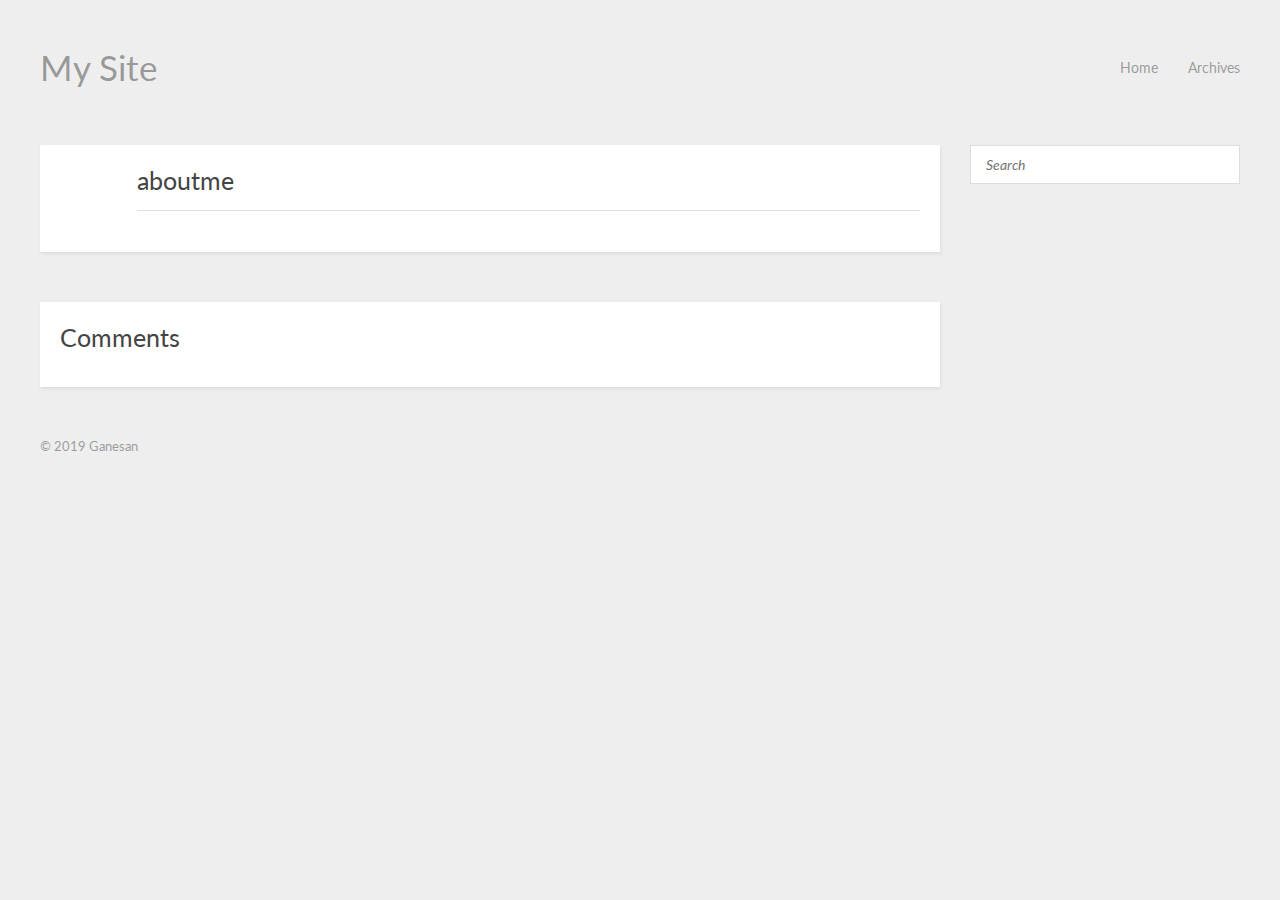
==== aboutme/index.html @ db5f9345 "Site updated: 2019-01-26 11:49:50" ====
<!DOCTYPE HTML>
<html>
<head><meta name="generator" content="Hexo 3.8.0">
  <meta charset="utf-8">
  
  <title>aboutme | My Site</title>
  <meta name="author" content="Ganesan">
  
  
  <meta name="viewport" content="width=device-width, initial-scale=1, maximum-scale=1">

  <meta property="og:title" content="aboutme">
  <meta property="og:site_name" content="My Site">

  
    <meta property="og:image" content="">
  

  <link href="/favicon.png" rel="icon">
  <link rel="alternate" href="/atom.xml" title="My Site" type="application/atom+xml">
  <link rel="stylesheet" href="/css/style.css" media="screen" type="text/css">
  <!--[if lt IE 9]><script src="//html5shiv.googlecode.com/svn/trunk/html5.js"></script><![endif]-->
  

</head>
</html>

<body>
  <header id="header" class="inner"><div class="alignleft">
  <h1><a href="/">My Site</a></h1>
  <h2><a href="/"></a></h2>
</div>
<nav id="main-nav" class="alignright">
  <ul>
    
      <li><a href="/">Home</a></li>
    
      <li><a href="/archives">Archives</a></li>
    
  </ul>
  <div class="clearfix"></div>
</nav>
<div class="clearfix"></div>
</header>
  <div id="content" class="inner">
    <div id="main-col" class="alignleft"><div id="wrapper"><article class="page">
  
  <div class="post-content">
    <header>
      
      
  
    <h1 class="title">aboutme</h1>
  

    </header>
    <div class="entry">
      
        
      
    </div>
    <footer>
      
        
        
        
  <div class="addthis addthis_toolbox addthis_default_style">
    
      <a class="addthis_button_facebook_like" fb:like:layout="button_count"></a>
    
    
      <a class="addthis_button_tweet"></a>
    
    
      <a class="addthis_button_google_plusone" g:plusone:size="medium"></a>
    
    
      <a class="addthis_button_pinterest_pinit" pi:pinit:layout="horizontal"></a>
    
    <a class="addthis_counter addthis_pill_style"></a>
  </div>
  <script type="text/javascript" src="//s7.addthis.com/js/300/addthis_widget.js"></script>

      
      <div class="clearfix"></div>
    </footer>
  </div>
</article>


<section id="comment">
  <h1 class="title">Comments</h1>

  
      <div id="fb-root"></div>
<script>
  (function(d, s, id) {
    var js, fjs = d.getElementsByTagName(s)[0];
    if (d.getElementById(id)) return;
    js = d.createElement(s); js.id = id;
    js.src = "//connect.facebook.net/en_US/all.js#xfbml=1&appId=123456789012345";
    fjs.parentNode.insertBefore(js, fjs);
  }(document, 'script', 'facebook-jssdk'));
</script>

<div class="fb-comments" data-href="http://ganesh.io/aboutme/index.html" data-num-posts="5" data-width="840" data-colorscheme="light"></div>
      
  
</section>

</div></div>
    <aside id="sidebar" class="alignright">
  <div class="search">
  <form action="//google.com/search" method="get" accept-charset="utf-8">
    <input type="search" name="q" results="0" placeholder="Search">
    <input type="hidden" name="q" value="site:ganesh.io">
  </form>
</div>

  

  
</aside>
    <div class="clearfix"></div>
  </div>
  <footer id="footer" class="inner"><div class="alignleft">
  
  &copy; 2019 Ganesan
  
</div>
<div class="clearfix"></div></footer>
  <script src="//ajax.googleapis.com/ajax/libs/jquery/2.0.3/jquery.min.js"></script>
<script src="/js/jquery.imagesloaded.min.js"></script>
<script src="/js/gallery.js"></script>




<link rel="stylesheet" href="/fancybox/jquery.fancybox.css" media="screen" type="text/css">
<script src="/fancybox/jquery.fancybox.pack.js"></script>
<script type="text/javascript">
(function($){
  $('.fancybox').fancybox();
})(jQuery);
</script>

</body>
</html>
---- css/style.css ----
@import url("//fonts.googleapis.com/css?family=Lato:400,400italic");
@font-face {
  font-family: 'FontAwesome';
  font-style: normal;
  font-weight: normal;
  src: url("font/fontawesome-webfont.eot?#iefix") format('embedded-opentype'), url("font/fontawesome-webfont.woff") format('woff'), url("font/fontawesome-webfont.ttf") format('truetype'), url("font/fontawesome-webfont.svg#FontAwesomeRegular") format('svg');
}
* {
  margin: 0;
  padding: 0;
}
body {
  background: #eee;
  color: #444;
  font-family: "Helvetica Neue", "Helvetica", Arial, sans-serif;
  font-size: 14px;
  text-shadow: 0 0 1px transparent;
}
@media screen and (max-width: 1260px) {
  body {
    margin: 0 30px;
  }
}
@media screen and (max-width: 600px) {
  body {
    font-size: 13px;
  }
}
h1,
h2,
h3,
h4,
h5,
h6 {
  font-family: "Lato", Helvetica Neue, Helvetica, Arial, sans-serif;
}
h1 {
  font-size: 1.8em;
}
h2 {
  font-size: 1.5em;
}
h3 {
  font-size: 1.3em;
}
a {
  text-decoration: none;
  color: #258fb8;
}
a:hover {
  text-decoration: underline;
}
.alignleft {
  float: left;
}
.alignright {
  float: right;
}
.clearfix {
  zoom: 1;
}
.clearfix:before,
.clearfix:after {
  content: "";
  display: table;
}
.clearfix:after {
  clear: both;
}
.inner {
  width: 1200px;
  margin: 0 auto;
}
@media screen and (max-width: 1260px) {
  .inner {
    width: 100%;
  }
}
#main-col {
  width: 900px;
}
@media screen and (max-width: 1260px) {
  #main-col {
    width: 100%;
    margin-right: -300px;
  }
}
@media screen and (max-width: 900px) {
  #main-col {
    margin-right: 0;
    float: none;
  }
}
@media screen and (max-width: 1260px) {
  #wrapper {
    margin-right: 300px;
  }
}
@media screen and (max-width: 900px) {
  #wrapper {
    margin-right: 0;
  }
}
#header {
  text-shadow: 0 0 1px #fff;
  margin: 50px auto;
}
#header a {
  color: #999;
}
#header a:hover {
  color: #258fb8;
  text-decoration: none;
}
#header h1 {
  font-weight: normal;
  font-size: 2.5em;
  line-height: 1;
}
#header h2 {
  font-weight: normal;
  font-size: 0.9em;
  line-height: 1;
  margin-top: 10px;
}
#header #main-nav {
  font-family: "Lato", Helvetica Neue, Helvetica, Arial, sans-serif;
  line-height: 2.5em;
}
#header #main-nav ul {
  list-style: none;
}
#header #main-nav ul li {
  float: left;
  margin-left: 30px;
}
article {
  -webkit-box-shadow: 1px 2px 3px #ddd;
  box-shadow: 1px 2px 3px #ddd;
  background: #fff;
}
article.page {
  padding-left: 20px;
}
article.page .icon {
  display: none;
}
article.post .icon:before {
  content: '\f016';
}
article.photo .icon:before {
  content: '\f030';
}
article.link .icon:before {
  content: '\f0c1';
}
article.link .title a:after {
  content: '\f08e';
  color: #999;
  font: 12px FontAwesome;
  padding-left: 10px;
  vertical-align: super;
}
article .post-content {
  padding: 20px 20px 15px 77px;
  margin-bottom: 50px;
  position: relative;
}
@media screen and (max-width: 600px) {
  article .post-content {
    padding-left: 20px;
  }
}
article .gallery {
  overflow: hidden;
  position: relative;
}
article .gallery:hover .control {
  opacity: 1;
  -ms-filter: none;
  filter: none;
}
article .gallery img {
  min-width: 100%;
  max-width: 100%;
  height: auto;
  position: absolute;
  top: 0;
  left: 0;
  opacity: 0;
  -ms-filter: "progid:DXImageTransform.Microsoft.Alpha(Opacity=0)";
  filter: alpha(opacity=0);
}
article .gallery .control {
  opacity: 0;
  -ms-filter: "progid:DXImageTransform.Microsoft.Alpha(Opacity=0)";
  filter: alpha(opacity=0);
  -webkit-transition: 0.3s;
  -moz-transition: 0.3s;
  -o-transition: 0.3s;
  -ms-transition: 0.3s;
  transition: 0.3s;
}
article .gallery .prev,
article .gallery .next {
  position: absolute;
  top: 0;
  width: 50%;
  height: 100%;
  cursor: pointer;
}
article .gallery .prev:before,
article .gallery .next:before {
  position: absolute;
  font: 24px/1 FontAwesome;
  text-align: center;
  width: 24px;
  text-shadow: 0 0 15px rgba(0,0,0,0.5);
  color: #fff;
  margin-top: -12px;
  top: 50%;
}
article .gallery .prev {
  left: 0;
}
article .gallery .prev:before {
  content: '\f053';
  left: 10px;
}
article .gallery .next {
  right: 0;
}
article .gallery .next:before {
  content: '\f054';
  right: 10px;
}
article header .icon {
  width: 32px;
  height: 32px;
  margin-right: 25px;
  position: absolute;
  top: 20px;
  left: 20px;
  color: #258fb8;
}
@media screen and (max-width: 600px) {
  article header .icon {
    display: none;
  }
}
article header .icon:before {
  position: absolute;
  font: 32px FontAwesome;
  top: 0;
  left: 0;
  width: 32px;
  text-align: center;
}
article header time {
  color: #999;
  font: 0.9em "Lato", Helvetica Neue, Helvetica, Arial, sans-serif;
  margin-bottom: 5px;
  display: block;
  line-height: 1;
}
article header .title {
  font-weight: normal;
}
article header .title a {
  color: #444;
}
article header .title a:hover {
  color: #258fb8;
  text-decoration: none;
}
article .entry {
  text-align: justify;
  line-height: 1.6;
}
article .entry p,
article .entry blockquote,
article .entry ul,
article .entry ol,
article .entry dl,
article .entry table,
article .entry iframe,
article .entry h3,
article .entry h4,
article .entry h5,
article .entry h6,
article .entry .video-container {
  margin-top: 15px;
}
article .entry table {
  border-collapse: collapse;
  border-spacing: 0;
  empty-cells: show;
  border: 1px solid #e2e2e2;
  width: 100%;
}
article .entry table th {
  white-space: nowrap;
  color: #444;
  font-weight: 600;
  background: #eee;
}
article .entry table td,
article .entry table th {
  border: 1px solid #e2e2e2;
  padding: 8px 16px;
  text-align: left;
}
article .entry blockquote {
  border-top: 1px solid #ddd;
  border-bottom: 1px solid #ddd;
  font-style: italic;
  font-family: "Georgia", serif;
  font-size: 1.2em;
  padding: 0 30px 15px;
  text-align: center;
}
article .entry blockquote footer {
  border-top: none;
  font-size: 0.8em;
  line-height: 1;
  margin: 20px 0 0;
  padding-top: 0;
}
article .entry blockquote footer cite:before {
  content: '—';
  color: #ccc;
  padding: 0 0.5em;
}
article .entry code,
article .entry pre {
  font-family: Monaco, Menlo, Consolas, Courier New, monospace;
}
article .entry code {
  background: #eee;
  color: #666;
  padding: 0 5px;
  margin: 0 2px;
  font-size: 0.9em;
  border: 1px solid #ddd;
  border-radius: 3px;
}
article .entry pre {
  background: #eee;
  border: 1px solid #ddd;
  margin-top: 15px;
  overflow: auto;
  padding: 7px 15px;
  border-radius: 2px;
}
article .entry pre code {
  background: none;
  padding: 0;
  margin: 0;
  border: none;
  border-radius: 0;
}
article .entry ul,
article .entry ol,
article .entry dl {
  margin-left: 20px;
}
article .entry ul ul,
article .entry ol ul,
article .entry dl ul,
article .entry ul ol,
article .entry ol ol,
article .entry dl ol,
article .entry ul dl,
article .entry ol dl,
article .entry dl dl {
  margin-top: 0;
}
article .entry h1,
article .entry h2 {
  font-weight: normal;
  border-bottom: 1px solid #ddd;
  padding-bottom: 10px;
  margin-top: 20px;
}
article .entry h3,
article .entry h4,
article .entry h5,
article .entry h6 {
  font-weight: normal;
}
article .entry img,
article .entry video {
  max-width: 100%;
  height: auto;
  border: none;
}
article .entry iframe {
  border: none;
}
article .entry .caption {
  display: block;
  margin-top: 5px;
  color: #999;
  position: relative;
  font-size: 0.9em;
  padding-left: 25px;
}
article .entry .caption:before {
  content: '\f040';
  position: absolute;
  font: 1.3em FontAwesome;
  position: absolute;
  left: 0;
  top: 3px;
}
article .entry .video-container {
  position: relative;
  padding-bottom: 56.25%;
  padding-top: 30px;
  height: 0;
  overflow: hidden;
}
article .entry .video-container iframe,
article .entry .video-container object,
article .entry .video-container embed {
  position: absolute;
  top: 0;
  left: 0;
  width: 100%;
  height: 100%;
  margin-top: 0;
}
article .entry .pullquote {
  float: right;
  border: none;
  padding: 0;
  margin: 1em 0 0.5em 1.5em;
  text-align: left;
  width: 45%;
  font-size: 1.5em;
}
article footer {
  margin-top: 15px;
  padding-top: 10px;
  border-top: 1px solid #ddd;
  color: #999;
  font-size: 0.9em;
  line-height: 16px;
  position: relative;
  min-height: 16px;
}
article footer a {
  color: #999;
}
article footer a:hover {
  color: #258fb8;
  text-decoration: none;
}
article footer a:before {
  font: 1.1em FontAwesome;
  padding-right: 10px;
  vertical-align: middle;
}
article footer a.more-link:before {
  content: '\f054';
}
article footer a.comment-link:before {
  content: '\f075';
}
article footer .categories,
article footer .tags {
  position: relative;
  padding-left: 25px;
  margin: 5px 0;
}
article footer .categories:before,
article footer .tags:before {
  position: absolute;
  font: 1.1em FontAwesome;
}
article footer .categories:before {
  content: '\f07b';
  top: 2px;
  left: 1px;
}
article footer .tags:before {
  content: '\f02b';
  top: 3px;
  left: 2px;
}
article footer .addthis {
  margin-top: 15px;
}
article footer .addthis iframe {
  margin-top: 0;
}
#comment {
  padding: 20px;
  background: #fff;
  -webkit-box-shadow: 1px 2px 3px #ddd;
  box-shadow: 1px 2px 3px #ddd;
  margin-bottom: 50px;
}
#comment .title {
  font-weight: normal;
  margin-bottom: 15px;
}
#pagination a {
  display: block;
  padding: 5px 10px;
  background: #ddd;
  color: #999;
  font-family: "Lato", Helvetica Neue, Helvetica, Arial, sans-serif;
  text-shadow: 0 0 1px #fff;
  margin-bottom: 50px;
}
#pagination a:hover {
  background: #258fb8;
  color: #fff;
  text-decoration: none;
  text-shadow: none;
}
#pagination .prev:before {
  content: '\f053';
  padding-right: 10px;
  font-family: FontAwesome;
}
#pagination .next:after {
  content: '\f054';
  padding-left: 10px;
  font-family: FontAwesome;
}
.archive-title {
  color: #999;
  font-weight: normal;
  margin-bottom: 30px;
  text-shadow: 0 0 1px #fff;
}
.archive-title:before {
  font-family: FontAwesome;
  content: '\f073';
  padding-right: 15px;
}
.archive-title.tag:before {
  content: '\f02b';
}
.archive-title.category:before {
  content: '\f07b';
}
.archive {
  -webkit-box-shadow: 1px 2px 3px #ddd;
  box-shadow: 1px 2px 3px #ddd;
  border-bottom: 1px solid #ddd;
  margin-bottom: 50px;
}
.archive article {
  -webkit-box-shadow: none;
  box-shadow: none;
}
.archive article .post-content {
  margin-bottom: 0;
}
#sidebar {
  width: 270px;
  line-height: 1.8em;
}
@media screen and (max-width: 900px) {
  #sidebar {
    float: none;
    width: 100%;
  }
}
#sidebar .widget {
  background: #fff;
  -webkit-box-shadow: 1px 2px 3px #ddd;
  box-shadow: 1px 2px 3px #ddd;
  margin-bottom: 30px;
  word-wrap: break-word;
}
#sidebar .widget .title {
  padding: 15px 20px;
  font-size: 1em;
  border-bottom: 1px solid #ddd;
  font-weight: normal;
}
#sidebar .widget .entry {
  font-size: 0.9em;
  padding: 15px 20px;
}
#sidebar .widget ul,
#sidebar .widget ol,
#sidebar .widget dl {
  list-style: none;
}
#sidebar .widget ul ul,
#sidebar .widget ol ul,
#sidebar .widget dl ul,
#sidebar .widget ul ol,
#sidebar .widget ol ol,
#sidebar .widget dl ol,
#sidebar .widget ul dl,
#sidebar .widget ol dl,
#sidebar .widget dl dl {
  list-style: disc;
  margin-left: 20px;
}
#sidebar .search {
  margin-bottom: 30px;
}
#sidebar .search input {
  background: #fff;
  font-family: "Lato", Helvetica Neue, Helvetica, Arial, sans-serif;
  font-style: italic;
  font-size: 1em;
  padding: 10px 15px;
  border: 1px solid #ddd;
  width: 100%;
  -webkit-box-sizing: border-box;
  -moz-box-sizing: border-box;
  box-sizing: border-box;
  color: #999;
}
#sidebar .search input:focus {
  color: #444;
}
#sidebar .tag small {
  margin-left: 15px;
  color: #999;
}
#sidebar .tag small:before {
  content: '(';
}
#sidebar .tag small:after {
  content: ')';
}
#sidebar .twitter li {
  border-bottom: 1px solid #ddd;
  padding: 15px 20px;
  font-size: 0.9em;
}
#sidebar .twitter li:last-of-type {
  border-bottom: none;
}
#sidebar .twitter small {
  display: block;
  margin-top: 10px;
  color: #999;
  line-height: 1;
}
#sidebar .tagcloud .entry {
  padding-right: 5px;
}
#sidebar .tagcloud a {
  margin-right: 10px;
  display: inline-block;
}
#footer {
  color: #999;
  margin-bottom: 50px;
  font: 0.9em/1.6 "Lato", Helvetica Neue, Helvetica, Arial, sans-serif;
  text-shadow: 0 0 1px #fff;
}
.entry .gist {
  background: #eee;
  border: 1px solid #ddd;
  margin-top: 15px;
  padding: 7px 15px;
  border-radius: 2px;
  text-shadow: 0 0 1px #fff;
  line-height: 1.6;
  overflow: auto;
  color: #666;
}
.entry .gist .gist-file {
  border: none;
  font-family: inherit;
  margin: 0;
  font-size: 0.9em;
}
.entry .gist .gist-file .gist-data {
  background: none;
  border-bottom: none;
}
.entry .gist .gist-file .gist-data pre {
  padding: 0 !important;
  font-family: Monaco, Menlo, Consolas, Courier New, monospace;
}
.entry .gist .gist-file .gist-meta {
  background: none;
  color: #999;
  margin-top: 5px;
  padding: 0;
  text-shadow: 0 0 1px #fff;
  font-size: 100%;
}
.entry .gist .gist-file .gist-meta a {
  color: #258fb8;
}
.entry .gist .gist-file .gist-meta a:visited {
  color: #258fb8;
}
figure.highlight {
  background: #eee;
  border: 1px solid #ddd;
  margin-top: 15px;
  padding: 7px 15px;
  border-radius: 2px;
  text-shadow: 0 0 1px #fff;
  line-height: 1.6;
  overflow: auto;
  position: relative;
  font-size: 0.9em;
}
figure.highlight figcaption {
  color: #999;
  margin-bottom: 5px;
  text-shadow: 0 0 1px #fff;
}
figure.highlight figcaption a {
  position: absolute;
  right: 15px;
}
figure.highlight pre {
  border: none;
  padding: 0;
  margin: 0;
}
figure.highlight table {
  margin-top: 0;
  border-spacing: 0;
}
figure.highlight .gutter {
  color: #999;
  padding-right: 15px;
  border-right: 1px solid #ddd;
  text-align: right;
}
figure.highlight .code {
  padding-left: 15px;
  border-left: 1px solid #fff;
  color: #666;
}
figure.highlight .line {
  height: 20px;
}
figure.highlight .line.marked {
  background: #d6d6d6;
}
pre .comment,
pre .template_comment,
pre .diff .header,
pre .doctype,
pre .pi,
pre .lisp .string,
pre .javadoc {
  color: #93a1a1;
  font-style: italic;
}
pre .keyword,
pre .winutils,
pre .method,
pre .addition,
pre .css .tag,
pre .request,
pre .status,
pre .nginx .title {
  color: #859900;
}
pre .number,
pre .command,
pre .string,
pre .tag .value,
pre .phpdoc,
pre .tex .formula,
pre .regexp,
pre .hexcolor {
  color: #2aa198;
}
pre .title,
pre .localvars,
pre .chunk,
pre .decorator,
pre .built_in,
pre .identifier,
pre .vhdl,
pre .literal,
pre .id {
  color: #268bd2;
}
pre .attribute,
pre .variable,
pre .lisp .body,
pre .smalltalk .number,
pre .constant,
pre .class .title,
pre .parent,
pre .haskell .type {
  color: #b58900;
}
pre .preprocessor,
pre .preprocessor .keyword,
pre .shebang,
pre .symbol,
pre .symbol .string,
pre .diff .change,
pre .special,
pre .attr_selector,
pre .important,
pre .subst,
pre .cdata,
pre .clojure .title {
  color: #cb4b16;
}
pre .deletion {
  color: #dc322f;
}
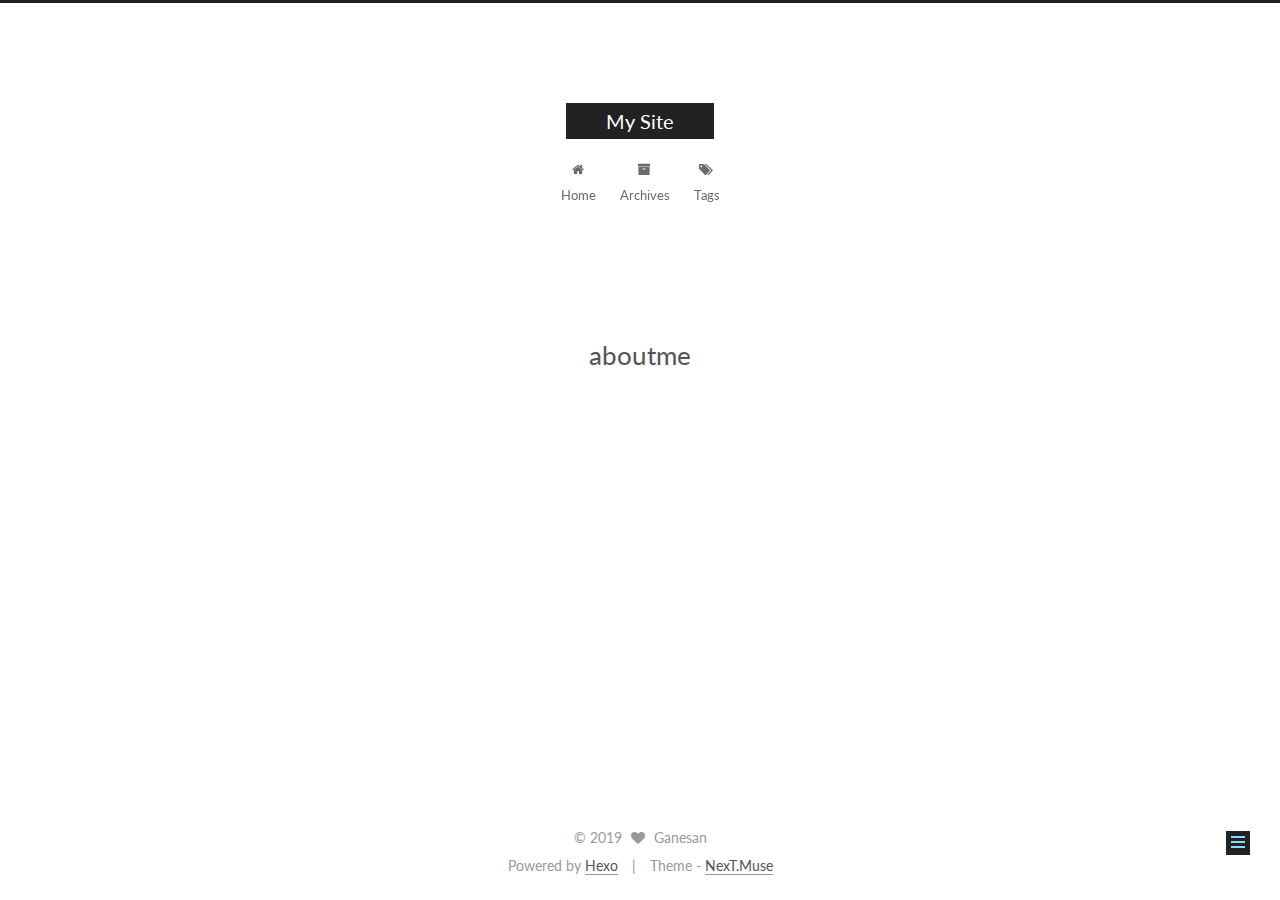
==== commit 33d45f85: "Site updated: 2019-01-26 12:07:23" ====
--- a/aboutme/index.html
+++ b/aboutme/index.html
@@ -1,148 +1,523 @@
-<!DOCTYPE HTML>
-<html>
+<!DOCTYPE html>
+
+
+
+  
+
+
+<html class="theme-next muse use-motion" lang="">
 <head><meta name="generator" content="Hexo 3.8.0">
-  <meta charset="utf-8">
-  
+  <meta charset="UTF-8">
+<meta http-equiv="X-UA-Compatible" content="IE=edge">
+<meta name="viewport" content="width=device-width, initial-scale=1, maximum-scale=1">
+<meta name="theme-color" content="#222">
+
+
+
+
+
+
+
+
+
+<meta http-equiv="Cache-Control" content="no-transform">
+<meta http-equiv="Cache-Control" content="no-siteapp">
+
+
+
+
+
+
+
+
+
+
+
+
+
+
+
+  
+  
+  <link href="/lib/fancybox/source/jquery.fancybox.css?v=2.1.5" rel="stylesheet" type="text/css">
+
+
+
+
+  
+  
+  
+  
+
+  
+    
+    
+  
+
+  
+
+  
+
+  
+
+  
+
+  
+    
+    
+    <link href="//fonts.googleapis.com/css?family=Lato:300,300italic,400,400italic,700,700italic&subset=latin,latin-ext" rel="stylesheet" type="text/css">
+  
+
+
+
+
+
+
+<link href="/lib/font-awesome/css/font-awesome.min.css?v=4.6.2" rel="stylesheet" type="text/css">
+
+<link href="/css/main.css?v=5.1.2" rel="stylesheet" type="text/css">
+
+
+  <meta name="keywords" content="Hexo, NexT">
+
+
+
+
+
+
+
+
+  <link rel="shortcut icon" type="image/x-icon" href="/favicon.ico?v=5.1.2">
+
+
+
+
+
+
+<meta property="og:type" content="website">
+<meta property="og:title" content="aboutme">
+<meta property="og:url" content="http://ganesh.io/aboutme/index.html">
+<meta property="og:site_name" content="My Site">
+<meta property="og:locale" content="default">
+<meta property="og:updated_time" content="2019-01-26T06:19:24.806Z">
+<meta name="twitter:card" content="summary">
+<meta name="twitter:title" content="aboutme">
+
+
+
+<script type="text/javascript" id="hexo.configurations">
+  var NexT = window.NexT || {};
+  var CONFIG = {
+    root: '/',
+    scheme: 'Muse',
+    sidebar: {"position":"left","display":"post","offset":12,"offset_float":12,"b2t":false,"scrollpercent":false,"onmobile":false},
+    fancybox: true,
+    tabs: true,
+    motion: true,
+    duoshuo: {
+      userId: '0',
+      author: 'Author'
+    },
+    algolia: {
+      applicationID: '',
+      apiKey: '',
+      indexName: '',
+      hits: {"per_page":10},
+      labels: {"input_placeholder":"Search for Posts","hits_empty":"We didn't find any results for the search: ${query}","hits_stats":"${hits} results found in ${time} ms"}
+    }
+  };
+</script>
+
+
+
+  <link rel="canonical" href="http://ganesh.io/aboutme/">
+
+
+
+
+
   <title>aboutme | My Site</title>
-  <meta name="author" content="Ganesan">
-  
-  
-  <meta name="viewport" content="width=device-width, initial-scale=1, maximum-scale=1">
-
-  <meta property="og:title" content="aboutme">
-  <meta property="og:site_name" content="My Site">
-
-  
-    <meta property="og:image" content="">
-  
-
-  <link href="/favicon.png" rel="icon">
-  <link rel="alternate" href="/atom.xml" title="My Site" type="application/atom+xml">
-  <link rel="stylesheet" href="/css/style.css" media="screen" type="text/css">
-  <!--[if lt IE 9]><script src="//html5shiv.googlecode.com/svn/trunk/html5.js"></script><![endif]-->
-  
+  
+
+
+
+
+
+
+
+
+
+
+
+
+
 
 </head>
-</html>
-
-<body>
-  <header id="header" class="inner"><div class="alignleft">
-  <h1><a href="/">My Site</a></h1>
-  <h2><a href="/"></a></h2>
+
+<body itemscope="" itemtype="http://schema.org/WebPage" lang="default">
+
+  
+  
+    
+  
+
+  <div class="container sidebar-position-left page-post-detail ">
+    <div class="headband"></div>
+
+    <header id="header" class="header" itemscope="" itemtype="http://schema.org/WPHeader">
+      <div class="header-inner"><div class="site-brand-wrapper">
+  <div class="site-meta ">
+    
+
+    <div class="custom-logo-site-title">
+      <a href="/" class="brand" rel="start">
+        <span class="logo-line-before"><i></i></span>
+        <span class="site-title">My Site</span>
+        <span class="logo-line-after"><i></i></span>
+      </a>
+    </div>
+      
+        <p class="site-subtitle"></p>
+      
+  </div>
+
+  <div class="site-nav-toggle">
+    <button>
+      <span class="btn-bar"></span>
+      <span class="btn-bar"></span>
+      <span class="btn-bar"></span>
+    </button>
+  </div>
 </div>
-<nav id="main-nav" class="alignright">
-  <ul>
-    
-      <li><a href="/">Home</a></li>
-    
-      <li><a href="/archives">Archives</a></li>
-    
-  </ul>
-  <div class="clearfix"></div>
+
+<nav class="site-nav">
+  
+
+  
+    <ul id="menu" class="menu">
+      
+        
+        <li class="menu-item menu-item-home">
+          <a href="/" rel="section">
+            
+              <i class="menu-item-icon fa fa-fw fa-home"></i> <br>
+            
+            Home
+          </a>
+        </li>
+      
+        
+        <li class="menu-item menu-item-archives">
+          <a href="/archives/" rel="section">
+            
+              <i class="menu-item-icon fa fa-fw fa-archive"></i> <br>
+            
+            Archives
+          </a>
+        </li>
+      
+        
+        <li class="menu-item menu-item-tags">
+          <a href="/tags/" rel="section">
+            
+              <i class="menu-item-icon fa fa-fw fa-tags"></i> <br>
+            
+            Tags
+          </a>
+        </li>
+      
+
+      
+    </ul>
+  
+
+  
 </nav>
-<div class="clearfix"></div>
+
+
+
+ </div>
+    </header>
+
+    <main id="main" class="main">
+      <div class="main-inner">
+        <div class="content-wrap">
+          <div id="content" class="content">
+            
+
+  <div id="posts" class="posts-expand">
+    
+    
+    
+    <div class="post-block page">
+      <header class="post-header">
+
+	<h1 class="post-title" itemprop="name headline">aboutme</h1>
+
+
+
 </header>
-  <div id="content" class="inner">
-    <div id="main-col" class="alignleft"><div id="wrapper"><article class="page">
-  
-  <div class="post-content">
-    <header>
-      
-      
-  
-    <h1 class="title">aboutme</h1>
-  
-
-    </header>
-    <div class="entry">
-      
-        
+
+      
+      
+      
+      <div class="post-body">
+        
+        
+          
+        
+      </div>
+      
+      
       
     </div>
-    <footer>
-      
-        
-        
-        
-  <div class="addthis addthis_toolbox addthis_default_style">
-    
-      <a class="addthis_button_facebook_like" fb:like:layout="button_count"></a>
-    
-    
-      <a class="addthis_button_tweet"></a>
-    
-    
-      <a class="addthis_button_google_plusone" g:plusone:size="medium"></a>
-    
-    
-      <a class="addthis_button_pinterest_pinit" pi:pinit:layout="horizontal"></a>
-    
-    <a class="addthis_counter addthis_pill_style"></a>
+    
+    
+    
   </div>
-  <script type="text/javascript" src="//s7.addthis.com/js/300/addthis_widget.js"></script>
-
-      
-      <div class="clearfix"></div>
+
+
+          </div>
+          
+
+
+          
+  <div class="comments" id="comments">
+    
+  </div>
+
+
+        </div>
+        
+          
+  
+  <div class="sidebar-toggle">
+    <div class="sidebar-toggle-line-wrap">
+      <span class="sidebar-toggle-line sidebar-toggle-line-first"></span>
+      <span class="sidebar-toggle-line sidebar-toggle-line-middle"></span>
+      <span class="sidebar-toggle-line sidebar-toggle-line-last"></span>
+    </div>
+  </div>
+
+  <aside id="sidebar" class="sidebar">
+    
+    <div class="sidebar-inner">
+
+      
+
+      
+
+      <section class="site-overview sidebar-panel sidebar-panel-active">
+        <div class="site-author motion-element" itemprop="author" itemscope="" itemtype="http://schema.org/Person">
+          <img class="site-author-image" itemprop="image" src="/images/avatar.gif" alt="Ganesan">
+          <p class="site-author-name" itemprop="name">Ganesan</p>
+           
+              <p class="site-description motion-element" itemprop="description"></p>
+          
+        </div>
+        <nav class="site-state motion-element">
+
+          
+            <div class="site-state-item site-state-posts">
+              <a href="/archives/">
+                <span class="site-state-item-count">1</span>
+                <span class="site-state-item-name">posts</span>
+              </a>
+            </div>
+          
+
+          
+
+          
+
+        </nav>
+
+        
+
+        <div class="links-of-author motion-element">
+          
+        </div>
+
+        
+        
+
+        
+        
+
+        
+
+
+      </section>
+
+      
+
+      
+
+    </div>
+  </aside>
+
+
+        
+      </div>
+    </main>
+
+    <footer id="footer" class="footer">
+      <div class="footer-inner">
+        <div class="copyright">
+  
+  &copy; 
+  <span itemprop="copyrightYear">2019</span>
+  <span class="with-love">
+    <i class="fa fa-heart"></i>
+  </span>
+  <span class="author" itemprop="copyrightHolder">Ganesan</span>
+</div>
+
+
+<div class="powered-by">
+  Powered by <a class="theme-link" href="https://hexo.io">Hexo</a>
+</div>
+
+<div class="theme-info">
+  Theme -
+  <a class="theme-link" href="https://github.com/iissnan/hexo-theme-next">
+    NexT.Muse
+  </a>
+</div>
+
+
+        
+
+        
+      </div>
     </footer>
+
+    
+      <div class="back-to-top">
+        <i class="fa fa-arrow-up"></i>
+        
+      </div>
+    
+
   </div>
-</article>
-
-
-<section id="comment">
-  <h1 class="title">Comments</h1>
-
-  
-      <div id="fb-root"></div>
-<script>
-  (function(d, s, id) {
-    var js, fjs = d.getElementsByTagName(s)[0];
-    if (d.getElementById(id)) return;
-    js = d.createElement(s); js.id = id;
-    js.src = "//connect.facebook.net/en_US/all.js#xfbml=1&appId=123456789012345";
-    fjs.parentNode.insertBefore(js, fjs);
-  }(document, 'script', 'facebook-jssdk'));
+
+  
+
+<script type="text/javascript">
+  if (Object.prototype.toString.call(window.Promise) !== '[object Function]') {
+    window.Promise = null;
+  }
 </script>
 
-<div class="fb-comments" data-href="http://ganesh.io/aboutme/index.html" data-num-posts="5" data-width="840" data-colorscheme="light"></div>
-      
-  
-</section>
-
-</div></div>
-    <aside id="sidebar" class="alignright">
-  <div class="search">
-  <form action="//google.com/search" method="get" accept-charset="utf-8">
-    <input type="search" name="q" results="0" placeholder="Search">
-    <input type="hidden" name="q" value="site:ganesh.io">
-  </form>
-</div>
-
-  
-
-  
-</aside>
-    <div class="clearfix"></div>
-  </div>
-  <footer id="footer" class="inner"><div class="alignleft">
-  
-  &copy; 2019 Ganesan
-  
-</div>
-<div class="clearfix"></div></footer>
-  <script src="//ajax.googleapis.com/ajax/libs/jquery/2.0.3/jquery.min.js"></script>
-<script src="/js/jquery.imagesloaded.min.js"></script>
-<script src="/js/gallery.js"></script>
-
-
-
-
-<link rel="stylesheet" href="/fancybox/jquery.fancybox.css" media="screen" type="text/css">
-<script src="/fancybox/jquery.fancybox.pack.js"></script>
-<script type="text/javascript">
-(function($){
-  $('.fancybox').fancybox();
-})(jQuery);
-</script>
+
+
+
+
+
+
+
+
+  
+
+
+
+
+
+
+
+
+
+
+
+
+  
+  <script type="text/javascript" src="/lib/jquery/index.js?v=2.1.3"></script>
+
+  
+  <script type="text/javascript" src="/lib/fastclick/lib/fastclick.min.js?v=1.0.6"></script>
+
+  
+  <script type="text/javascript" src="/lib/jquery_lazyload/jquery.lazyload.js?v=1.9.7"></script>
+
+  
+  <script type="text/javascript" src="/lib/velocity/velocity.min.js?v=1.2.1"></script>
+
+  
+  <script type="text/javascript" src="/lib/velocity/velocity.ui.min.js?v=1.2.1"></script>
+
+  
+  <script type="text/javascript" src="/lib/fancybox/source/jquery.fancybox.pack.js?v=2.1.5"></script>
+
+
+  
+
+
+  <script type="text/javascript" src="/js/src/utils.js?v=5.1.2"></script>
+
+  <script type="text/javascript" src="/js/src/motion.js?v=5.1.2"></script>
+
+
+
+  
+  
+
+  
+    <script type="text/javascript" src="/js/src/scrollspy.js?v=5.1.2"></script>
+<script type="text/javascript" src="/js/src/post-details.js?v=5.1.2"></script>
+
+  
+
+  
+
+
+  <script type="text/javascript" src="/js/src/bootstrap.js?v=5.1.2"></script>
+
+
+
+  
+
+
+  
+
+
+
+
+	
+
+
+
+
+
+  
+
+
+
+
+
+  
+
+
+
+
+
+
+  
+
+
+
+
+
+  
+
+  
+
+  
+
+  
+
+  
+
+  
 
 </body>
 </html>
--- a/css/main.css
+++ b/css/main.css
@@ -0,0 +1,2648 @@
+/* normalize.css v3.0.2 | MIT License | git.io/normalize */
+html {
+  font-family: sans-serif; /* 1 */
+  -ms-text-size-adjust: 100%; /* 2 */
+  -webkit-text-size-adjust: 100%; /* 2 */
+}
+body {
+  margin: 0;
+}
+article,
+aside,
+details,
+figcaption,
+figure,
+footer,
+header,
+hgroup,
+main,
+menu,
+nav,
+section,
+summary {
+  display: block;
+}
+audio,
+canvas,
+progress,
+video {
+  display: inline-block; /* 1 */
+  vertical-align: baseline; /* 2 */
+}
+audio:not([controls]) {
+  display: none;
+  height: 0;
+}
+[hidden],
+template {
+  display: none;
+}
+a {
+  background-color: transparent;
+}
+a:active,
+a:hover {
+  outline: 0;
+}
+abbr[title] {
+  border-bottom: 1px dotted;
+}
+b,
+strong {
+  font-weight: bold;
+}
+dfn {
+  font-style: italic;
+}
+h1 {
+  font-size: 2em;
+  margin: 0.67em 0;
+}
+mark {
+  background: #ff0;
+  color: #000;
+}
+small {
+  font-size: 80%;
+}
+sub,
+sup {
+  font-size: 75%;
+  line-height: 0;
+  position: relative;
+  vertical-align: baseline;
+}
+sup {
+  top: -0.5em;
+}
+sub {
+  bottom: -0.25em;
+}
+img {
+  border: 0;
+}
+svg:not(:root) {
+  overflow: hidden;
+}
+figure {
+  margin: 1em 40px;
+}
+hr {
+  -moz-box-sizing: content-box;
+  box-sizing: content-box;
+  height: 0;
+}
+pre {
+  overflow: auto;
+}
+code,
+kbd,
+pre,
+samp {
+  font-family: monospace, monospace;
+  font-size: 1em;
+}
+button,
+input,
+optgroup,
+select,
+textarea {
+  color: inherit; /* 1 */
+  font: inherit; /* 2 */
+  margin: 0; /* 3 */
+}
+button {
+  overflow: visible;
+}
+button,
+select {
+  text-transform: none;
+}
+button,
+html input[type="button"],
+input[type="reset"],
+input[type="submit"] {
+  -webkit-appearance: button; /* 2 */
+  cursor: pointer; /* 3 */
+}
+button[disabled],
+html input[disabled] {
+  cursor: default;
+}
+button::-moz-focus-inner,
+input::-moz-focus-inner {
+  border: 0;
+  padding: 0;
+}
+input {
+  line-height: normal;
+}
+input[type="checkbox"],
+input[type="radio"] {
+  box-sizing: border-box; /* 1 */
+  padding: 0; /* 2 */
+}
+input[type="number"]::-webkit-inner-spin-button,
+input[type="number"]::-webkit-outer-spin-button {
+  height: auto;
+}
+input[type="search"] {
+  -webkit-appearance: textfield; /* 1 */
+  -moz-box-sizing: content-box;
+  -webkit-box-sizing: content-box; /* 2 */
+  box-sizing: content-box;
+}
+input[type="search"]::-webkit-search-cancel-button,
+input[type="search"]::-webkit-search-decoration {
+  -webkit-appearance: none;
+}
+fieldset {
+  border: 1px solid #c0c0c0;
+  margin: 0 2px;
+  padding: 0.35em 0.625em 0.75em;
+}
+legend {
+  border: 0; /* 1 */
+  padding: 0; /* 2 */
+}
+textarea {
+  overflow: auto;
+}
+optgroup {
+  font-weight: bold;
+}
+table {
+  border-collapse: collapse;
+  border-spacing: 0;
+}
+td,
+th {
+  padding: 0;
+}
+::selection {
+  background: #262a30;
+  color: #fff;
+}
+body {
+  position: relative;
+  font-family: 'Lato', "PingFang SC", "Microsoft YaHei", sans-serif;
+  font-size: 14px;
+  line-height: 2;
+  color: #555;
+  background: #fff;
+}
+@media (max-width: 767px) {
+  body {
+    padding-right: 0 !important;
+  }
+}
+@media (min-width: 768px) and (max-width: 991px) {
+  body {
+    padding-right: 0 !important;
+  }
+}
+@media (min-width: 1600px) {
+  body {
+    font-size: 16px;
+  }
+}
+h1,
+h2,
+h3,
+h4,
+h5,
+h6 {
+  margin: 0;
+  padding: 0;
+  font-weight: bold;
+  line-height: 1.5;
+  font-family: 'Lato', "PingFang SC", "Microsoft YaHei", sans-serif;
+}
+h2,
+h3,
+h4,
+h5,
+h6 {
+  margin: 20px 0 15px;
+}
+h1 {
+  font-size: 22px;
+}
+@media (max-width: 767px) {
+  h1 {
+    font-size: 18px;
+  }
+}
+h2 {
+  font-size: 20px;
+}
+@media (max-width: 767px) {
+  h2 {
+    font-size: 16px;
+  }
+}
+h3 {
+  font-size: 18px;
+}
+@media (max-width: 767px) {
+  h3 {
+    font-size: 14px;
+  }
+}
+h4 {
+  font-size: 16px;
+}
+@media (max-width: 767px) {
+  h4 {
+    font-size: 12px;
+  }
+}
+h5 {
+  font-size: 14px;
+}
+@media (max-width: 767px) {
+  h5 {
+    font-size: 10px;
+  }
+}
+h6 {
+  font-size: 12px;
+}
+@media (max-width: 767px) {
+  h6 {
+    font-size: 8px;
+  }
+}
+p {
+  margin: 0 0 20px 0;
+}
+a {
+  color: #555;
+  text-decoration: none;
+  border-bottom: 1px solid #999;
+  word-wrap: break-word;
+}
+a:hover {
+  color: #222;
+  border-bottom-color: #222;
+}
+blockquote {
+  margin: 0;
+  padding: 0;
+}
+img {
+  display: block;
+  margin: auto;
+  max-width: 100%;
+  height: auto;
+}
+hr {
+  margin: 40px 0;
+  height: 3px;
+  border: none;
+  background-color: #ddd;
+  background-image: repeating-linear-gradient(-45deg, #fff, #fff 4px, transparent 4px, transparent 8px);
+}
+blockquote {
+  padding: 0 15px;
+  color: #666;
+  border-left: 4px solid #ddd;
+}
+blockquote cite::before {
+  content: "-";
+  padding: 0 5px;
+}
+dt {
+  font-weight: 700;
+}
+dd {
+  margin: 0;
+  padding: 0;
+}
+.text-left {
+  text-align: left;
+}
+.text-center {
+  text-align: center;
+}
+.text-right {
+  text-align: right;
+}
+.text-justify {
+  text-align: justify;
+}
+.text-nowrap {
+  white-space: nowrap;
+}
+.text-lowercase {
+  text-transform: lowercase;
+}
+.text-uppercase {
+  text-transform: uppercase;
+}
+.text-capitalize {
+  text-transform: capitalize;
+}
+.center-block {
+  display: block;
+  margin-left: auto;
+  margin-right: auto;
+}
+.clearfix:before,
+.clearfix:after {
+  content: " ";
+  display: table;
+}
+.clearfix:after {
+  clear: both;
+}
+.pullquote {
+  width: 45%;
+}
+.pullquote.left {
+  float: left;
+  margin-left: 5px;
+  margin-right: 10px;
+}
+.pullquote.right {
+  float: right;
+  margin-left: 10px;
+  margin-right: 5px;
+}
+.affix.affix.affix {
+  position: fixed;
+}
+.translation {
+  margin-top: -20px;
+  font-size: 14px;
+  color: #999;
+}
+.scrollbar-measure {
+  width: 100px;
+  height: 100px;
+  overflow: scroll;
+  position: absolute;
+  top: -9999px;
+}
+.use-motion .motion-element {
+  opacity: 0;
+}
+table {
+  margin: 20px 0;
+  width: 100%;
+  border-collapse: collapse;
+  border-spacing: 0;
+  border: 1px solid #ddd;
+  font-size: 14px;
+  table-layout: fixed;
+  word-wrap: break-all;
+}
+table>tbody>tr:nth-of-type(odd) {
+  background-color: #f9f9f9;
+}
+table>tbody>tr:hover {
+  background-color: #f5f5f5;
+}
+caption,
+th,
+td {
+  padding: 8px;
+  text-align: left;
+  vertical-align: middle;
+  font-weight: normal;
+}
+th,
+td {
+  border-bottom: 3px solid #ddd;
+  border-right: 1px solid #eee;
+}
+th {
+  padding-bottom: 10px;
+  font-weight: 700;
+}
+td {
+  border-bottom-width: 1px;
+}
+html,
+body {
+  height: 100%;
+}
+.container {
+  position: relative;
+  min-height: 100%;
+}
+.header-inner {
+  margin: 0 auto;
+  padding: 100px 0 70px;
+  width: 700px;
+}
+@media (min-width: 1600px) {
+  .container .header-inner {
+    width: 900px;
+  }
+}
+.main {
+  padding-bottom: 150px;
+}
+.main-inner {
+  margin: 0 auto;
+  width: 700px;
+}
+@media (min-width: 1600px) {
+  .container .main-inner {
+    width: 900px;
+  }
+}
+.footer {
+  position: absolute;
+  left: 0;
+  bottom: 0;
+  width: 100%;
+  min-height: 50px;
+}
+.footer-inner {
+  box-sizing: border-box;
+  margin: 20px auto;
+  width: 700px;
+}
+@media (min-width: 1600px) {
+  .container .footer-inner {
+    width: 900px;
+  }
+}
+pre,
+.highlight {
+  overflow: auto;
+  margin: 20px 0;
+  padding: 0;
+  font-size: 13px;
+  color: #4d4d4c;
+  background: #f7f7f7;
+  line-height: 1.6;
+}
+pre,
+code {
+  font-family: consolas, Menlo, "PingFang SC", "Microsoft YaHei", monospace;
+}
+code {
+  padding: 2px 4px;
+  word-wrap: break-word;
+  color: #555;
+  background: #eee;
+  border-radius: 3px;
+  font-size: 13px;
+}
+pre code {
+  padding: 0;
+  color: #4d4d4c;
+  background: none;
+  text-shadow: none;
+}
+.highlight {
+  border-radius: 1px;
+}
+.highlight pre {
+  border: none;
+  margin: 0;
+  padding: 10px 0;
+}
+.highlight table {
+  margin: 0;
+  width: auto;
+  border: none;
+}
+.highlight td {
+  border: none;
+  padding: 0;
+}
+.highlight figcaption {
+  font-size: 1em;
+  color: #4d4d4c;
+  line-height: 1em;
+  margin-bottom: 1em;
+}
+.highlight figcaption:before,
+.highlight figcaption:after {
+  content: " ";
+  display: table;
+}
+.highlight figcaption:after {
+  clear: both;
+}
+.highlight figcaption a {
+  float: right;
+  color: #4d4d4c;
+}
+.highlight figcaption a:hover {
+  border-bottom-color: #4d4d4c;
+}
+.highlight .gutter pre {
+  padding-left: 10px;
+  padding-right: 10px;
+  color: #869194;
+  text-align: right;
+  background-color: #eff2f3;
+}
+.highlight .code pre {
+  width: 100%;
+  padding-left: 10px;
+  padding-right: 10px;
+  background-color: #f7f7f7;
+}
+.highlight .line {
+  height: 20px;
+}
+.gutter {
+  -webkit-user-select: none;
+  -moz-user-select: none;
+  -ms-user-select: none;
+  user-select: none;
+}
+.gist table {
+  width: auto;
+}
+.gist table td {
+  border: none;
+}
+pre .deletion {
+  background: #fdd;
+}
+pre .addition {
+  background: #dfd;
+}
+pre .meta {
+  color: #8959a8;
+}
+pre .comment {
+  color: #8e908c;
+}
+pre .variable,
+pre .attribute,
+pre .tag,
+pre .regexp,
+pre .ruby .constant,
+pre .xml .tag .title,
+pre .xml .pi,
+pre .xml .doctype,
+pre .html .doctype,
+pre .css .id,
+pre .css .class,
+pre .css .pseudo {
+  color: #c82829;
+}
+pre .number,
+pre .preprocessor,
+pre .built_in,
+pre .literal,
+pre .params,
+pre .constant,
+pre .command {
+  color: #f5871f;
+}
+pre .ruby .class .title,
+pre .css .rules .attribute,
+pre .string,
+pre .value,
+pre .inheritance,
+pre .header,
+pre .ruby .symbol,
+pre .xml .cdata,
+pre .special,
+pre .number,
+pre .formula {
+  color: #718c00;
+}
+pre .title,
+pre .css .hexcolor {
+  color: #3e999f;
+}
+pre .function,
+pre .python .decorator,
+pre .python .title,
+pre .ruby .function .title,
+pre .ruby .title .keyword,
+pre .perl .sub,
+pre .javascript .title,
+pre .coffeescript .title {
+  color: #4271ae;
+}
+pre .keyword,
+pre .javascript .function {
+  color: #8959a8;
+}
+.full-image.full-image.full-image {
+  border: none;
+  max-width: 100%;
+  width: auto;
+  margin: 20px auto;
+}
+@media (min-width: 992px) {
+  .full-image.full-image.full-image {
+    max-width: none;
+    width: 110%;
+    margin: 25px -5%;
+  }
+}
+.blockquote-center,
+.page-home .post-type-quote blockquote,
+.page-post-detail .post-type-quote blockquote {
+  position: relative;
+  margin: 40px 0;
+  padding: 0;
+  border-left: none;
+  text-align: center;
+}
+.blockquote-center::before,
+.page-home .post-type-quote blockquote::before,
+.page-post-detail .post-type-quote blockquote::before,
+.blockquote-center::after,
+.page-home .post-type-quote blockquote::after,
+.page-post-detail .post-type-quote blockquote::after {
+  position: absolute;
+  content: ' ';
+  display: block;
+  width: 100%;
+  height: 24px;
+  opacity: 0.2;
+  background-repeat: no-repeat;
+  background-position: 0 -6px;
+  background-size: 22px 22px;
+}
+.blockquote-center::before,
+.page-home .post-type-quote blockquote::before,
+.page-post-detail .post-type-quote blockquote::before {
+  top: -20px;
+  background-image: url("../images/quote-l.svg");
+  border-top: 1px solid #ccc;
+}
+.blockquote-center::after,
+.page-home .post-type-quote blockquote::after,
+.page-post-detail .post-type-quote blockquote::after {
+  bottom: -20px;
+  background-image: url("../images/quote-r.svg");
+  border-bottom: 1px solid #ccc;
+  background-position: 100% 8px;
+}
+.blockquote-center p,
+.page-home .post-type-quote blockquote p,
+.page-post-detail .post-type-quote blockquote p,
+.blockquote-center div,
+.page-home .post-type-quote blockquote div,
+.page-post-detail .post-type-quote blockquote div {
+  text-align: center;
+}
+.post .post-body .group-picture img {
+  box-sizing: border-box;
+  padding: 0 3px;
+  border: none;
+}
+.post .group-picture-row {
+  overflow: hidden;
+  margin-top: 6px;
+}
+.post .group-picture-row:first-child {
+  margin-top: 0;
+}
+.post .group-picture-column {
+  float: left;
+}
+.page-post-detail .post-body .group-picture-column {
+  float: none;
+  margin-top: 10px;
+  width: auto !important;
+}
+.page-post-detail .post-body .group-picture-column img {
+  margin: 0 auto;
+}
+.page-archive .group-picture-container {
+  overflow: hidden;
+}
+.page-archive .group-picture-row {
+  float: left;
+}
+.page-archive .group-picture-row:first-child {
+  margin-top: 6px;
+}
+.page-archive .group-picture-column {
+  max-width: 150px;
+  max-height: 150px;
+}
+.post-body .note {
+  position: relative;
+  padding: 15px;
+  margin-bottom: 20px;
+  border: 1px solid #eee;
+  border-left-width: 5px;
+  border-radius: 3px;
+}
+.post-body .note h2,
+.post-body .note h3,
+.post-body .note h4,
+.post-body .note h5,
+.post-body .note h6 {
+  margin-top: 0;
+  margin-bottom: 0;
+  border-bottom: initial;
+  padding-top: 0 !important;
+}
+.post-body .note p:first-child,
+.post-body .note ul:first-child,
+.post-body .note ol:first-child,
+.post-body .note table:first-child,
+.post-body .note pre:first-child,
+.post-body .note blockquote:first-child {
+  margin-top: 0;
+}
+.post-body .note p:last-child,
+.post-body .note ul:last-child,
+.post-body .note ol:last-child,
+.post-body .note table:last-child,
+.post-body .note pre:last-child,
+.post-body .note blockquote:last-child {
+  margin-bottom: 0;
+}
+.post-body .note.default {
+  border-left-color: #777;
+}
+.post-body .note.default h2,
+.post-body .note.default h3,
+.post-body .note.default h4,
+.post-body .note.default h5,
+.post-body .note.default h6 {
+  color: #777;
+}
+.post-body .note.primary {
+  border-left-color: #6f42c1;
+}
+.post-body .note.primary h2,
+.post-body .note.primary h3,
+.post-body .note.primary h4,
+.post-body .note.primary h5,
+.post-body .note.primary h6 {
+  color: #6f42c1;
+}
+.post-body .note.info {
+  border-left-color: #428bca;
+}
+.post-body .note.info h2,
+.post-body .note.info h3,
+.post-body .note.info h4,
+.post-body .note.info h5,
+.post-body .note.info h6 {
+  color: #428bca;
+}
+.post-body .note.success {
+  border-left-color: #5cb85c;
+}
+.post-body .note.success h2,
+.post-body .note.success h3,
+.post-body .note.success h4,
+.post-body .note.success h5,
+.post-body .note.success h6 {
+  color: #5cb85c;
+}
+.post-body .note.warning {
+  border-left-color: #f0ad4e;
+}
+.post-body .note.warning h2,
+.post-body .note.warning h3,
+.post-body .note.warning h4,
+.post-body .note.warning h5,
+.post-body .note.warning h6 {
+  color: #f0ad4e;
+}
+.post-body .note.danger {
+  border-left-color: #d9534f;
+}
+.post-body .note.danger h2,
+.post-body .note.danger h3,
+.post-body .note.danger h4,
+.post-body .note.danger h5,
+.post-body .note.danger h6 {
+  color: #d9534f;
+}
+.post-body .label {
+  display: inline;
+  padding: 0 2px;
+  white-space: nowrap;
+}
+.post-body .label.default {
+  background-color: #f0f0f0;
+}
+.post-body .label.primary {
+  background-color: #efe6f7;
+}
+.post-body .label.info {
+  background-color: #e5f2f8;
+}
+.post-body .label.success {
+  background-color: #e7f4e9;
+}
+.post-body .label.warning {
+  background-color: #fcf6e1;
+}
+.post-body .label.danger {
+  background-color: #fae8eb;
+}
+.post-body .tabs {
+  position: relative;
+  display: block;
+  margin-bottom: 20px;
+  padding-top: 10px;
+}
+.post-body .tabs ul.nav-tabs {
+  margin: 0;
+  padding: 0;
+  display: flex;
+  margin-bottom: -1px;
+}
+@media (max-width: 413px) {
+  .post-body .tabs ul.nav-tabs {
+    display: block;
+    margin-bottom: 5px;
+  }
+}
+.post-body .tabs ul.nav-tabs li.tab {
+  list-style-type: none !important;
+  margin: 0 0.25em 0 0;
+  border-top: 3px solid transparent;
+  border-left: 1px solid transparent;
+  border-right: 1px solid transparent;
+}
+@media (max-width: 413px) {
+  .post-body .tabs ul.nav-tabs li.tab {
+    margin: initial;
+    border-top: 1px solid transparent;
+    border-left: 3px solid transparent;
+    border-right: 1px solid transparent;
+    border-bottom: 1px solid transparent;
+  }
+}
+.post-body .tabs ul.nav-tabs li.tab a {
+  outline: 0;
+  border-bottom: initial;
+  display: block;
+  line-height: 1.8em;
+  padding: 0.25em 0.75em;
+  transition-duration: 0.2s;
+  transition-timing-function: ease-out;
+  transition-delay: 0s;
+}
+.post-body .tabs ul.nav-tabs li.tab a i {
+  width: 1.285714285714286em;
+}
+.post-body .tabs ul.nav-tabs li.tab.active {
+  border-top: 3px solid #fc6423;
+  border-left: 1px solid #ddd;
+  border-right: 1px solid #ddd;
+  background-color: #fff;
+}
+@media (max-width: 413px) {
+  .post-body .tabs ul.nav-tabs li.tab.active {
+    border-top: 1px solid #ddd;
+    border-left: 3px solid #fc6423;
+    border-right: 1px solid #ddd;
+    border-bottom: 1px solid #ddd;
+  }
+}
+.post-body .tabs ul.nav-tabs li.tab.active a {
+  cursor: default;
+  color: #555;
+}
+.post-body .tabs .tab-content {
+  background-color: #fff;
+}
+.post-body .tabs .tab-content .tab-pane {
+  border: 1px solid #ddd;
+  padding: 20px 20px 0 20px;
+}
+.post-body .tabs .tab-content .tab-pane:not(.active) {
+  display: none !important;
+}
+.post-body .tabs .tab-content .tab-pane.active {
+  display: block !important;
+}
+.btn {
+  display: inline-block;
+  padding: 0 20px;
+  font-size: 14px;
+  color: #fff;
+  background: #222;
+  border: 2px solid #222;
+  text-decoration: none;
+  border-radius: 0;
+  transition-property: background-color;
+  transition-duration: 0.2s;
+  transition-timing-function: ease-in-out;
+  transition-delay: 0s;
+}
+.btn:hover,
+.post-button .btn:hover {
+  border-color: #222;
+  color: #222;
+  background: #fff;
+}
+.btn-bar {
+  display: block;
+  width: 22px;
+  height: 2px;
+  background: #555;
+  border-radius: 1px;
+}
+.btn-bar+.btn-bar {
+  margin-top: 4px;
+}
+.pagination {
+  margin: 120px 0 40px;
+  text-align: center;
+  border-top: 1px solid #eee;
+}
+.page-number-basic,
+.pagination .prev,
+.pagination .next,
+.pagination .page-number,
+.pagination .space {
+  display: inline-block;
+  position: relative;
+  top: -1px;
+  margin: 0 10px;
+  padding: 0 10px;
+  line-height: 30px;
+}
+@media (max-width: 767px) {
+  .page-number-basic,
+  .pagination .prev,
+  .pagination .next,
+  .pagination .page-number,
+  .pagination .space {
+    margin: 0 5px;
+  }
+}
+.pagination .prev,
+.pagination .next,
+.pagination .page-number {
+  border-bottom: 0;
+  border-top: 1px solid #eee;
+  transition-property: border-color;
+  transition-duration: 0.2s;
+  transition-timing-function: ease-in-out;
+  transition-delay: 0s;
+}
+.pagination .prev:hover,
+.pagination .next:hover,
+.pagination .page-number:hover {
+  border-top-color: #222;
+}
+.pagination .space {
+  padding: 0;
+  margin: 0;
+}
+.pagination .prev {
+  margin-left: 0;
+}
+.pagination .next {
+  margin-right: 0;
+}
+.pagination .page-number.current {
+  color: #fff;
+  background: #ccc;
+  border-top-color: #ccc;
+}
+@media (max-width: 767px) {
+  .pagination {
+    border-top: none;
+  }
+  .pagination .prev,
+  .pagination .next,
+  .pagination .page-number {
+    margin-bottom: 10px;
+    border-top: 0;
+    border-bottom: 1px solid #eee;
+  }
+  .pagination .prev:hover,
+  .pagination .next:hover,
+  .pagination .page-number:hover {
+    border-bottom-color: #222;
+  }
+}
+.comments {
+  margin: 60px 20px 0;
+}
+.tag-cloud {
+  text-align: center;
+}
+.tag-cloud a {
+  display: inline-block;
+  margin: 10px;
+}
+.back-to-top {
+  box-sizing: border-box;
+  position: fixed;
+  bottom: -100px;
+  right: 30px;
+  z-index: 1050;
+  padding: 0 6px;
+  width: 24px;
+  background: #222;
+  font-size: 12px;
+  opacity: 1;
+  color: #fff;
+  cursor: pointer;
+  text-align: center;
+  -webkit-transform: translateZ(0);
+  transition-property: bottom;
+  transition-duration: 0.2s;
+  transition-timing-function: ease-in-out;
+  transition-delay: 0s;
+}
+@media (min-width: 768px) and (max-width: 991px) {
+  .back-to-top {
+    display: none !important;
+  }
+}
+@media (max-width: 767px) {
+  .back-to-top {
+    display: none !important;
+  }
+}
+.back-to-top.back-to-top-on {
+  bottom: 19px;
+}
+.header {
+  background: transparent;
+}
+.header-inner {
+  position: relative;
+}
+.headband {
+  height: 3px;
+  background: #222;
+}
+.site-meta {
+  margin: 0;
+  text-align: center;
+}
+@media (max-width: 767px) {
+  .site-meta {
+    text-align: center;
+  }
+}
+.brand {
+  position: relative;
+  display: inline-block;
+  padding: 0 40px;
+  color: #fff;
+  background: #222;
+  border-bottom: none;
+}
+.brand:hover {
+  color: #fff;
+}
+.logo {
+  display: inline-block;
+  margin-right: 5px;
+  line-height: 36px;
+  vertical-align: top;
+}
+.site-title {
+  display: inline-block;
+  vertical-align: top;
+  line-height: 36px;
+  font-size: 20px;
+  font-weight: normal;
+  font-family: 'Lato', "PingFang SC", "Microsoft YaHei", sans-serif;
+}
+.site-subtitle {
+  margin-top: 10px;
+  font-size: 13px;
+  color: #999;
+}
+.use-motion .brand {
+  opacity: 0;
+}
+.use-motion .logo,
+.use-motion .site-title,
+.use-motion .site-subtitle {
+  opacity: 0;
+  position: relative;
+  top: -10px;
+}
+.site-nav-toggle {
+  display: none;
+  position: absolute;
+  top: 10px;
+  left: 10px;
+}
+@media (max-width: 767px) {
+  .site-nav-toggle {
+    display: block;
+  }
+}
+.site-nav-toggle button {
+  margin-top: 2px;
+  padding: 9px 10px;
+  background: transparent;
+  border: none;
+}
+@media (max-width: 767px) {
+  .site-nav {
+    display: none;
+    margin: 0 -10px;
+    padding: 0 10px;
+    clear: both;
+    border-top: 1px solid #ddd;
+  }
+}
+@media (min-width: 768px) and (max-width: 991px) {
+  .site-nav {
+    display: block !important;
+  }
+}
+@media (min-width: 992px) {
+  .site-nav {
+    display: block !important;
+  }
+}
+.menu {
+  margin-top: 20px;
+  padding-left: 0;
+  text-align: center;
+}
+.menu .menu-item {
+  display: inline-block;
+  margin: 0 10px;
+  list-style: none;
+}
+@media screen and (max-width: 767px) {
+  .menu .menu-item {
+    margin-top: 10px;
+  }
+}
+.menu .menu-item a {
+  display: block;
+  font-size: 13px;
+  line-height: inherit;
+  border-bottom: 1px solid transparent;
+  transition-property: border-color;
+  transition-duration: 0.2s;
+  transition-timing-function: ease-in-out;
+  transition-delay: 0s;
+}
+.menu .menu-item a:hover {
+  border-bottom-color: #222;
+}
+.menu .menu-item .fa {
+  margin-right: 5px;
+}
+.use-motion .menu-item {
+  opacity: 0;
+}
+.post-body {
+  font-family: 'Lato', "PingFang SC", "Microsoft YaHei", sans-serif;
+}
+@media (max-width: 767px) {
+  .post-body {
+    word-break: break-word;
+  }
+}
+.post-body .fancybox img {
+  display: block !important;
+  margin: 0 auto;
+  cursor: pointer;
+  cursor: zoom-in;
+  cursor: -webkit-zoom-in;
+}
+.post-body .image-caption,
+.post-body .figure .caption {
+  margin: 10px auto 15px;
+  text-align: center;
+  font-size: 14px;
+  color: #999;
+  font-weight: bold;
+  line-height: 1;
+}
+.post-sticky-flag {
+  display: inline-block;
+  font-size: 16px;
+  -ms-transform: rotate(30deg);
+  -webkit-transform: rotate(30deg);
+  -moz-transform: rotate(30deg);
+  -ms-transform: rotate(30deg);
+  -o-transform: rotate(30deg);
+  transform: rotate(30deg);
+}
+.posts-expand {
+  padding-top: 40px;
+}
+@media (max-width: 767px) {
+  .posts-expand {
+    margin: 0 20px;
+  }
+  .post-body pre {
+    padding: 10px;
+  }
+  .post-body pre .gutter pre {
+    padding-right: 10px;
+  }
+  .post-body .highlight {
+    margin-left: 0px;
+    margin-right: 0px;
+    padding: 0;
+  }
+  .post-body .highlight .gutter pre {
+    padding-right: 10px;
+  }
+}
+@media (min-width: 992px) {
+  .posts-expand .post-body {
+    text-align: justify;
+  }
+}
+.posts-expand .post-body h2,
+.posts-expand .post-body h3,
+.posts-expand .post-body h4,
+.posts-expand .post-body h5,
+.posts-expand .post-body h6 {
+  padding-top: 10px;
+}
+.posts-expand .post-body h2 .header-anchor,
+.posts-expand .post-body h3 .header-anchor,
+.posts-expand .post-body h4 .header-anchor,
+.posts-expand .post-body h5 .header-anchor,
+.posts-expand .post-body h6 .header-anchor {
+  float: right;
+  margin-left: 10px;
+  color: #ccc;
+  border-bottom-style: none;
+  visibility: hidden;
+}
+.posts-expand .post-body h2 .header-anchor:hover,
+.posts-expand .post-body h3 .header-anchor:hover,
+.posts-expand .post-body h4 .header-anchor:hover,
+.posts-expand .post-body h5 .header-anchor:hover,
+.posts-expand .post-body h6 .header-anchor:hover {
+  color: inherit;
+}
+.posts-expand .post-body h2:hover .header-anchor,
+.posts-expand .post-body h3:hover .header-anchor,
+.posts-expand .post-body h4:hover .header-anchor,
+.posts-expand .post-body h5:hover .header-anchor,
+.posts-expand .post-body h6:hover .header-anchor {
+  visibility: visible;
+}
+.posts-expand .post-body ul li {
+  list-style: circle;
+}
+.posts-expand .post-body img {
+  box-sizing: border-box;
+  margin: auto;
+  padding: 3px;
+  border: 1px solid #ddd;
+}
+.posts-expand .fancybox img {
+  margin: 0 auto;
+}
+@media (max-width: 767px) {
+  .posts-collapse {
+    margin: 0 20px;
+  }
+  .posts-collapse .post-title,
+  .posts-collapse .post-meta {
+    display: block;
+    width: auto;
+    text-align: left;
+  }
+}
+.posts-collapse {
+  position: relative;
+  z-index: 1010;
+  margin-left: 55px;
+}
+.posts-collapse::after {
+  content: " ";
+  position: absolute;
+  top: 20px;
+  left: 0;
+  margin-left: -2px;
+  width: 4px;
+  height: 100%;
+  background: #f5f5f5;
+  z-index: -1;
+}
+@media (max-width: 767px) {
+  .posts-collapse {
+    margin: 0 20px;
+  }
+}
+.posts-collapse .collection-title {
+  position: relative;
+  margin: 60px 0;
+}
+.posts-collapse .collection-title h1,
+.posts-collapse .collection-title h2 {
+  margin-left: 20px;
+}
+.posts-collapse .collection-title small {
+  color: #bbb;
+  margin-left: 5px;
+}
+.posts-collapse .collection-title::before {
+  content: " ";
+  position: absolute;
+  left: 0;
+  top: 50%;
+  margin-left: -4px;
+  margin-top: -4px;
+  width: 8px;
+  height: 8px;
+  background: #bbb;
+  border-radius: 50%;
+}
+.posts-collapse .post {
+  margin: 30px 0;
+}
+.posts-collapse .post-header {
+  position: relative;
+  transition-duration: 0.2s;
+  transition-timing-function: ease-in-out;
+  transition-delay: 0s;
+  transition-property: border;
+  border-bottom: 1px dashed #ccc;
+}
+.posts-collapse .post-header::before {
+  content: " ";
+  position: absolute;
+  left: 0;
+  top: 12px;
+  width: 6px;
+  height: 6px;
+  margin-left: -4px;
+  background: #bbb;
+  border-radius: 50%;
+  border: 1px solid #fff;
+  transition-duration: 0.2s;
+  transition-timing-function: ease-in-out;
+  transition-delay: 0s;
+  transition-property: background;
+}
+.posts-collapse .post-header:hover {
+  border-bottom-color: #666;
+}
+.posts-collapse .post-header:hover::before {
+  background: #222;
+}
+.posts-collapse .post-meta {
+  position: absolute;
+  font-size: 12px;
+  left: 20px;
+  top: 5px;
+}
+.posts-collapse .post-comments-count {
+  display: none;
+}
+.posts-collapse .post-title {
+  margin-left: 60px;
+  font-size: 16px;
+  font-weight: normal;
+  line-height: inherit;
+}
+.posts-collapse .post-title::after {
+  margin-left: 3px;
+  opacity: 0.6;
+}
+.posts-collapse .post-title a {
+  color: #666;
+  border-bottom: none;
+}
+.page-home .post-type-quote .post-header,
+.page-post-detail .post-type-quote .post-header,
+.page-home .post-type-quote .post-tags,
+.page-post-detail .post-type-quote .post-tags {
+  display: none;
+}
+.posts-expand .post-title {
+  font-size: 26px;
+  text-align: center;
+  word-break: break-word;
+  font-weight: 400;
+}
+@media (max-width: 767px) {
+  .posts-expand .post-title {
+    font-size: 22px;
+  }
+}
+.posts-expand .post-title-link {
+  display: inline-block;
+  position: relative;
+  color: #555;
+  border-bottom: none;
+  line-height: 1.2;
+  vertical-align: top;
+}
+.posts-expand .post-title-link::before {
+  content: "";
+  position: absolute;
+  width: 100%;
+  height: 2px;
+  bottom: 0;
+  left: 0;
+  background-color: #000;
+  visibility: hidden;
+  -webkit-transform: scaleX(0);
+  -moz-transform: scaleX(0);
+  -ms-transform: scaleX(0);
+  -o-transform: scaleX(0);
+  transform: scaleX(0);
+  transition-duration: 0.2s;
+  transition-timing-function: ease-in-out;
+  transition-delay: 0s;
+}
+.posts-expand .post-title-link:hover::before {
+  visibility: visible;
+  -webkit-transform: scaleX(1);
+  -moz-transform: scaleX(1);
+  -ms-transform: scaleX(1);
+  -o-transform: scaleX(1);
+  transform: scaleX(1);
+}
+.posts-expand .post-title-link .fa {
+  font-size: 16px;
+}
+.posts-expand .post-meta {
+  margin: 3px 0 60px 0;
+  color: #999;
+  font-family: 'Lato', "PingFang SC", "Microsoft YaHei", sans-serif;
+  font-size: 12px;
+  text-align: center;
+}
+.posts-expand .post-meta .post-category-list {
+  display: inline-block;
+  margin: 0;
+  padding: 3px;
+}
+.posts-expand .post-meta .post-category-list-link {
+  color: #999;
+}
+.posts-expand .post-meta .post-description {
+  font-size: 14px;
+  margin-top: 2px;
+}
+.post-wordcount {
+  display: inline-block;
+}
+.post-meta-divider {
+  margin: 0 0.5em;
+}
+.post-meta-item-icon {
+  margin-right: 3px;
+}
+@media (min-width: 768px) and (max-width: 991px) {
+  .post-meta-item-icon {
+    display: inline-block;
+  }
+}
+@media (max-width: 767px) {
+  .post-meta-item-icon {
+    display: inline-block;
+  }
+}
+@media (min-width: 768px) and (max-width: 991px) {
+  .post-meta-item-text {
+    display: none;
+  }
+}
+@media (max-width: 767px) {
+  .post-meta-item-text {
+    display: none;
+  }
+}
+@media (max-width: 767px) {
+  .posts-expand .post-comments-count {
+    display: none;
+  }
+}
+.post-button {
+  margin-top: 50px;
+}
+.post-button .btn {
+  color: #fff;
+  font-size: 14px;
+  background: #222;
+  border-radius: 0;
+  line-height: 2;
+  margin: 0 4px 8px 4px;
+}
+.post-button .fa-fw {
+  width: 1.285714285714286em;
+  text-align: left;
+}
+.posts-expand .post-tags {
+  margin-top: 40px;
+  text-align: center;
+}
+.posts-expand .post-tags a {
+  display: inline-block;
+  margin-right: 10px;
+  font-size: 13px;
+}
+.post-nav {
+  display: table;
+  margin-top: 15px;
+  width: 100%;
+  border-top: 1px solid #eee;
+}
+.post-nav-divider {
+  display: table-cell;
+  width: 10%;
+}
+.post-nav-item {
+  display: table-cell;
+  padding: 10px 0 0 0;
+  width: 45%;
+  vertical-align: top;
+}
+.post-nav-item a {
+  position: relative;
+  display: block;
+  line-height: 25px;
+  font-size: 14px;
+  color: #555;
+  border-bottom: none;
+}
+.post-nav-item a:hover {
+  color: #222;
+  border-bottom: none;
+}
+.post-nav-item a:active {
+  top: 2px;
+}
+.post-nav-item .fa {
+  position: absolute;
+  top: 8px;
+  left: 0;
+  font-size: 12px;
+}
+.post-nav-next a {
+  padding-left: 15px;
+}
+.post-nav-prev {
+  text-align: right;
+}
+.post-nav-prev a {
+  padding-right: 15px;
+}
+.post-nav-prev .fa {
+  right: 0;
+  left: auto;
+}
+.posts-expand .post-eof {
+  display: block;
+  margin: 80px auto 60px;
+  width: 8%;
+  height: 1px;
+  background: #ccc;
+  text-align: center;
+}
+.post:last-child .post-eof.post-eof.post-eof {
+  display: none;
+}
+.post-gallery {
+  display: table;
+  table-layout: fixed;
+  width: 100%;
+  border-collapse: separate;
+}
+.post-gallery-row {
+  display: table-row;
+}
+.post-gallery .post-gallery-img {
+  display: table-cell;
+  text-align: center;
+  vertical-align: middle;
+  border: none;
+}
+.post-gallery .post-gallery-img img {
+  max-width: 100%;
+  max-height: 100%;
+  border: none;
+}
+.fancybox-close,
+.fancybox-close:hover {
+  border: none;
+}
+.rtl.post-body p,
+.rtl.post-body a,
+.rtl.post-body h1,
+.rtl.post-body h2,
+.rtl.post-body h3,
+.rtl.post-body h4,
+.rtl.post-body h5,
+.rtl.post-body h6,
+.rtl.post-body li,
+.rtl.post-body ul,
+.rtl.post-body ol {
+  direction: rtl;
+  font-family: UKIJ Ekran;
+}
+.rtl.post-title {
+  font-family: UKIJ Ekran;
+}
+.sidebar {
+  position: fixed;
+  right: 0;
+  top: 0;
+  bottom: 0;
+  width: 0;
+  z-index: 1040;
+  box-shadow: inset 0 2px 6px #000;
+  background: #222;
+  -webkit-transform: translateZ(0);
+}
+.sidebar a {
+  color: #999;
+  border-bottom-color: #555;
+}
+.sidebar a:hover {
+  color: #eee;
+}
+@media (min-width: 768px) and (max-width: 991px) {
+  .sidebar {
+    display: none !important;
+  }
+}
+@media (max-width: 767px) {
+  .sidebar {
+    display: none !important;
+  }
+}
+.sidebar-inner {
+  position: relative;
+  padding: 20px 10px;
+  color: #999;
+  text-align: center;
+}
+.sidebar-toggle {
+  position: fixed;
+  right: 30px;
+  bottom: 45px;
+  width: 14px;
+  height: 14px;
+  padding: 5px;
+  background: #222;
+  line-height: 0;
+  z-index: 1050;
+  cursor: pointer;
+  -webkit-transform: translateZ(0);
+}
+@media (min-width: 768px) and (max-width: 991px) {
+  .sidebar-toggle {
+    display: none !important;
+  }
+}
+@media (max-width: 767px) {
+  .sidebar-toggle {
+    display: none !important;
+  }
+}
+.sidebar-toggle-line {
+  position: relative;
+  display: inline-block;
+  vertical-align: top;
+  height: 2px;
+  width: 100%;
+  background: #fff;
+  margin-top: 3px;
+}
+.sidebar-toggle-line:first-child {
+  margin-top: 0;
+}
+.site-author-image {
+  display: block;
+  margin: 0 auto;
+  padding: 2px;
+  max-width: 96px;
+  height: auto;
+  border: 2px solid #333;
+}
+.site-author-name {
+  margin: 5px 0 0;
+  text-align: center;
+  color: #f5f5f5;
+  font-weight: normal;
+}
+.site-description {
+  margin-top: 5px;
+  text-align: center;
+  font-size: 14px;
+  color: #999;
+}
+.site-state {
+  overflow: hidden;
+  line-height: 1.4;
+  white-space: nowrap;
+  text-align: center;
+}
+.site-state-item {
+  display: inline-block;
+  padding: 0 15px;
+  border-left: 1px solid #333;
+}
+.site-state-item:first-child {
+  border-left: none;
+}
+.site-state-item a {
+  border-bottom: none;
+}
+.site-state-item-count {
+  display: block;
+  text-align: center;
+  color: inherit;
+  font-weight: 600;
+  font-size: 18px;
+}
+.site-state-item-name {
+  font-size: 13px;
+  color: inherit;
+}
+.feed-link {
+  margin-top: 20px;
+}
+.feed-link a {
+  display: inline-block;
+  padding: 0 15px;
+  color: #fc6423;
+  border: 1px solid #fc6423;
+  border-radius: 4px;
+}
+.feed-link a i {
+  color: #fc6423;
+  font-size: 14px;
+}
+.feed-link a:hover {
+  color: #fff;
+  background: #fc6423;
+}
+.feed-link a:hover i {
+  color: #fff;
+}
+.links-of-author {
+  margin-top: 20px;
+  display: flex;
+  flex-wrap: wrap;
+  justify-content: center;
+}
+.links-of-author a {
+  display: inline-block;
+  vertical-align: middle;
+  margin-right: 10px;
+  margin-bottom: 10px;
+  border-bottom-color: #555;
+  font-size: 13px;
+}
+.links-of-author a:before {
+  display: inline-block;
+  vertical-align: middle;
+  margin-right: 3px;
+  content: " ";
+  width: 4px;
+  height: 4px;
+  border-radius: 50%;
+  background: #fc08ff;
+}
+.links-of-blogroll {
+  font-size: 13px;
+}
+.links-of-blogroll-title {
+  margin-top: 20px;
+  font-size: 14px;
+  font-weight: 600;
+}
+.links-of-blogroll-list {
+  margin: 0;
+  padding: 0;
+  list-style: none;
+}
+.links-of-blogroll-item {
+  padding: 2px 10px;
+}
+.sidebar-nav {
+  margin: 0 0 20px;
+  padding-left: 0;
+}
+.sidebar-nav li {
+  display: inline-block;
+  cursor: pointer;
+  border-bottom: 1px solid transparent;
+  font-size: 14px;
+  color: #555;
+}
+.sidebar-nav li:hover {
+  color: #f5f5f5;
+}
+.page-post-detail .sidebar-nav-toc {
+  padding: 0 5px;
+}
+.page-post-detail .sidebar-nav-overview {
+  margin-left: 10px;
+}
+.sidebar-nav .sidebar-nav-active {
+  color: #87daff;
+  border-bottom-color: #87daff;
+}
+.sidebar-nav .sidebar-nav-active:hover {
+  color: #87daff;
+}
+.sidebar-panel {
+  display: none;
+}
+.sidebar-panel-active {
+  display: block;
+}
+.post-toc-empty {
+  font-size: 14px;
+  color: #666;
+}
+.post-toc-wrap {
+  overflow: hidden;
+}
+.post-toc {
+  overflow: auto;
+}
+.post-toc ol {
+  margin: 0;
+  padding: 0 2px 5px 10px;
+  text-align: left;
+  list-style: none;
+  font-size: 14px;
+}
+.post-toc ol > ol {
+  padding-left: 0;
+}
+.post-toc ol a {
+  transition-duration: 0.2s;
+  transition-timing-function: ease-in-out;
+  transition-delay: 0s;
+  transition-property: all;
+  color: #999;
+  border-bottom-color: #555;
+}
+.post-toc ol a:hover {
+  color: #ccc;
+  border-bottom-color: #ccc;
+}
+.post-toc .nav-item {
+  overflow: hidden;
+  text-overflow: ellipsis;
+  white-space: nowrap;
+  line-height: 1.8;
+}
+.post-toc .nav .nav-child {
+  display: none;
+}
+.post-toc .nav .active > .nav-child {
+  display: block;
+}
+.post-toc .nav .active-current > .nav-child {
+  display: block;
+}
+.post-toc .nav .active-current > .nav-child > .nav-item {
+  display: block;
+}
+.post-toc .nav .active > a {
+  color: #87daff;
+  border-bottom-color: #87daff;
+}
+.post-toc .nav .active-current > a {
+  color: #87daff;
+}
+.post-toc .nav .active-current > a:hover {
+  color: #87daff;
+}
+.footer {
+  font-size: 14px;
+  color: #999;
+}
+.footer img {
+  border: none;
+}
+.footer-inner {
+  text-align: center;
+}
+.with-love {
+  display: inline-block;
+  margin: 0 5px;
+}
+.powered-by,
+.theme-info {
+  display: inline-block;
+}
+.powered-by {
+  margin-right: 10px;
+}
+.powered-by::after {
+  content: "|";
+  padding-left: 10px;
+}
+.cc-license {
+  margin-top: 10px;
+  text-align: center;
+}
+.cc-license .cc-opacity {
+  opacity: 0.7;
+  border-bottom: none;
+}
+.cc-license .cc-opacity:hover {
+  opacity: 0.9;
+}
+.cc-license img {
+  display: inline-block;
+}
+.theme-next #ds-thread #ds-reset {
+  color: #555;
+}
+.theme-next #ds-thread #ds-reset .ds-replybox {
+  margin-bottom: 30px;
+}
+.theme-next #ds-thread #ds-reset .ds-replybox .ds-avatar,
+.theme-next #ds-reset .ds-avatar img {
+  box-shadow: none;
+}
+.theme-next #ds-thread #ds-reset .ds-textarea-wrapper {
+  border-color: #c7d4e1;
+  background: none;
+  border-top-right-radius: 3px;
+  border-top-left-radius: 3px;
+}
+.theme-next #ds-thread #ds-reset .ds-textarea-wrapper textarea {
+  height: 60px;
+}
+.theme-next #ds-reset .ds-rounded-top {
+  border-radius: 0;
+}
+.theme-next #ds-thread #ds-reset .ds-post-toolbar {
+  box-sizing: border-box;
+  border: 1px solid #c7d4e1;
+  background: #f6f8fa;
+}
+.theme-next #ds-thread #ds-reset .ds-post-options {
+  height: 40px;
+  border: none;
+  background: none;
+}
+.theme-next #ds-thread #ds-reset .ds-toolbar-buttons {
+  top: 11px;
+}
+.theme-next #ds-thread #ds-reset .ds-sync {
+  top: 5px;
+}
+.theme-next #ds-thread #ds-reset .ds-post-button {
+  top: 4px;
+  right: 5px;
+  width: 90px;
+  height: 30px;
+  border: 1px solid #c5ced7;
+  border-radius: 3px;
+  background-image: linear-gradient(#fbfbfc, #f5f7f9);
+  color: #60676d;
+}
+.theme-next #ds-thread #ds-reset .ds-post-button:hover {
+  background-position: 0 -30px;
+  color: #60676d;
+}
+.theme-next #ds-thread #ds-reset .ds-comments-info {
+  padding: 10px 0;
+}
+.theme-next #ds-thread #ds-reset .ds-sort {
+  display: none;
+}
+.theme-next #ds-thread #ds-reset li.ds-tab a.ds-current {
+  border: none;
+  background: #f6f8fa;
+  color: #60676d;
+}
+.theme-next #ds-thread #ds-reset li.ds-tab a.ds-current:hover {
+  background-color: #e9f0f7;
+  color: #60676d;
+}
+.theme-next #ds-thread #ds-reset li.ds-tab a {
+  border-radius: 2px;
+  padding: 5px;
+}
+.theme-next #ds-thread #ds-reset .ds-login-buttons p {
+  color: #999;
+  line-height: 36px;
+}
+.theme-next #ds-thread #ds-reset .ds-login-buttons .ds-service-list li {
+  height: 28px;
+}
+.theme-next #ds-thread #ds-reset .ds-service-list a {
+  background: none;
+  padding: 5px;
+  border: 1px solid;
+  border-radius: 3px;
+  text-align: center;
+}
+.theme-next #ds-thread #ds-reset .ds-service-list a:hover {
+  color: #fff;
+  background: #666;
+}
+.theme-next #ds-thread #ds-reset .ds-service-list .ds-weibo {
+  color: #fc9b00;
+  border-color: #fc9b00;
+}
+.theme-next #ds-thread #ds-reset .ds-service-list .ds-weibo:hover {
+  background: #fc9b00;
+}
+.theme-next #ds-thread #ds-reset .ds-service-list .ds-qq {
+  color: #60a3ec;
+  border-color: #60a3ec;
+}
+.theme-next #ds-thread #ds-reset .ds-service-list .ds-qq:hover {
+  background: #60a3ec;
+}
+.theme-next #ds-thread #ds-reset .ds-service-list .ds-renren {
+  color: #2e7ac4;
+  border-color: #2e7ac4;
+}
+.theme-next #ds-thread #ds-reset .ds-service-list .ds-renren:hover {
+  background: #2e7ac4;
+}
+.theme-next #ds-thread #ds-reset .ds-service-list .ds-douban {
+  color: #37994c;
+  border-color: #37994c;
+}
+.theme-next #ds-thread #ds-reset .ds-service-list .ds-douban:hover {
+  background: #37994c;
+}
+.theme-next #ds-thread #ds-reset .ds-service-list .ds-kaixin {
+  color: #fef20d;
+  border-color: #fef20d;
+}
+.theme-next #ds-thread #ds-reset .ds-service-list .ds-kaixin:hover {
+  background: #fef20d;
+}
+.theme-next #ds-thread #ds-reset .ds-service-list .ds-netease {
+  color: #f00;
+  border-color: #f00;
+}
+.theme-next #ds-thread #ds-reset .ds-service-list .ds-netease:hover {
+  background: #f00;
+}
+.theme-next #ds-thread #ds-reset .ds-service-list .ds-sohu {
+  color: #ffcb05;
+  border-color: #ffcb05;
+}
+.theme-next #ds-thread #ds-reset .ds-service-list .ds-sohu:hover {
+  background: #ffcb05;
+}
+.theme-next #ds-thread #ds-reset .ds-service-list .ds-baidu {
+  color: #2831e0;
+  border-color: #2831e0;
+}
+.theme-next #ds-thread #ds-reset .ds-service-list .ds-baidu:hover {
+  background: #2831e0;
+}
+.theme-next #ds-thread #ds-reset .ds-service-list .ds-google {
+  color: #166bec;
+  border-color: #166bec;
+}
+.theme-next #ds-thread #ds-reset .ds-service-list .ds-google:hover {
+  background: #166bec;
+}
+.theme-next #ds-thread #ds-reset .ds-service-list .ds-weixin {
+  color: #00ce0d;
+  border-color: #00ce0d;
+}
+.theme-next #ds-thread #ds-reset .ds-service-list .ds-weixin:hover {
+  background: #00ce0d;
+}
+.theme-next #ds-thread #ds-reset .ds-service-list .ds-more-services {
+  border: none;
+}
+.theme-next #ds-thread #ds-reset .ds-service-list .ds-more-services:hover {
+  background: none;
+}
+.theme-next #ds-reset .duoshuo-ua-admin {
+  display: inline-block;
+  color: #f00;
+}
+.theme-next #ds-reset .duoshuo-ua-platform,
+.theme-next #ds-reset .duoshuo-ua-browser {
+  color: #ccc;
+}
+.theme-next #ds-reset .duoshuo-ua-platform .fa,
+.theme-next #ds-reset .duoshuo-ua-browser .fa {
+  display: inline-block;
+  margin-right: 3px;
+}
+.theme-next #ds-reset .duoshuo-ua-separator {
+  display: inline-block;
+  margin-left: 5px;
+}
+.theme-next .this_ua {
+  background-color: #ccc !important;
+  border-radius: 4px;
+  padding: 0 5px !important;
+  margin: 1px 1px !important;
+  border: 1px solid #bbb !important;
+  color: #fff;
+  display: inline-block !important;
+}
+.theme-next .this_ua.admin {
+  background-color: #d9534f !important;
+  border-color: #d9534f !important;
+}
+.theme-next .this_ua.platform.iOS,
+.theme-next .this_ua.platform.Mac,
+.theme-next .this_ua.platform.Windows {
+  background-color: #39b3d7 !important;
+  border-color: #46b8da !important;
+}
+.theme-next .this_ua.platform.Linux {
+  background-color: #3a3a3a !important;
+  border-color: #1f1f1f !important;
+}
+.theme-next .this_ua.platform.Android {
+  background-color: #00c47d !important;
+  border-color: #01b171 !important;
+}
+.theme-next .this_ua.browser.Mobile,
+.theme-next .this_ua.browser.Chrome {
+  background-color: #5cb85c !important;
+  border-color: #4cae4c !important;
+}
+.theme-next .this_ua.browser.Firefox {
+  background-color: #f0ad4e !important;
+  border-color: #eea236 !important;
+}
+.theme-next .this_ua.browser.Maxthon,
+.theme-next .this_ua.browser.IE {
+  background-color: #428bca !important;
+  border-color: #357ebd !important;
+}
+.theme-next .this_ua.browser.baidu,
+.theme-next .this_ua.browser.UCBrowser,
+.theme-next .this_ua.browser.Opera {
+  background-color: #d9534f !important;
+  border-color: #d43f3a !important;
+}
+.theme-next .this_ua.browser.Android,
+.theme-next .this_ua.browser.QQBrowser {
+  background-color: #78ace9 !important;
+  border-color: #4cae4c !important;
+}
+.post-spread {
+  margin-top: 20px;
+  text-align: center;
+}
+.jiathis_style {
+  display: inline-block;
+}
+.jiathis_style a {
+  border: none;
+}
+.fa {
+  font-family: FontAwesome !important;
+}
+.post-spread {
+  margin-top: 20px;
+  text-align: center;
+}
+.bdshare-slide-button-box a {
+  border: none;
+}
+.bdsharebuttonbox {
+  display: inline-block;
+}
+.bdsharebuttonbox a {
+  border: none;
+}
+.local-search-pop-overlay {
+  position: fixed;
+  width: 100%;
+  height: 100%;
+  top: 0;
+  left: 0;
+  z-index: 2080;
+  background-color: rgba(0,0,0,0.3);
+}
+.local-search-popup {
+  display: none;
+  position: fixed;
+  top: 10%;
+  left: 50%;
+  margin-left: -350px;
+  width: 700px;
+  height: 80%;
+  padding: 0;
+  background: #fff;
+  color: #333;
+  z-index: 9999;
+  border-radius: 5px;
+}
+@media (max-width: 767px) {
+  .local-search-popup {
+    padding: 0;
+    top: 0;
+    left: 0;
+    margin: 0;
+    width: 100%;
+    height: 100%;
+    border-radius: 0;
+  }
+}
+.local-search-popup ul.search-result-list {
+  padding: 0;
+  margin: 0 5px;
+}
+.local-search-popup p.search-result {
+  border-bottom: 1px dashed #ccc;
+  padding: 5px 0;
+}
+.local-search-popup a.search-result-title {
+  font-weight: bold;
+  font-size: 16px;
+}
+.local-search-popup .search-keyword {
+  border-bottom: 1px dashed #f00;
+  font-weight: bold;
+  color: #f00;
+}
+.local-search-popup .local-search-header {
+  padding: 5px;
+  height: 36px;
+  background: #f5f5f5;
+  border-top-left-radius: 5px;
+  border-top-right-radius: 5px;
+}
+.local-search-popup #local-search-result {
+  overflow: auto;
+  position: relative;
+  padding: 5px 25px;
+  height: calc(100% - 55px);
+}
+.local-search-popup .local-search-input-wrapper {
+  display: inline-block;
+  width: calc(100% - 90px);
+  height: 36px;
+  line-height: 36px;
+  padding: 0 5px;
+}
+.local-search-popup .local-search-input-wrapper input {
+  padding: 8px 0;
+  height: 20px;
+  display: block;
+  width: 100%;
+  outline: none;
+  border: none;
+  background: transparent;
+  vertical-align: middle;
+}
+.local-search-popup .search-icon,
+.local-search-popup .popup-btn-close {
+  display: inline-block;
+  font-size: 18px;
+  color: #999;
+  height: 36px;
+  width: 18px;
+  padding-left: 10px;
+  padding-right: 10px;
+}
+.local-search-popup .search-icon {
+  float: left;
+}
+.local-search-popup .popup-btn-close {
+  border-left: 1px solid #eee;
+  float: right;
+  cursor: pointer;
+}
+.local-search-popup #no-result {
+  position: absolute;
+  left: 50%;
+  top: 50%;
+  -webkit-transform: translate(-50%, -50%);
+  -webkit-transform: translate(-50%, -50%);
+  -moz-transform: translate(-50%, -50%);
+  -ms-transform: translate(-50%, -50%);
+  -o-transform: translate(-50%, -50%);
+  transform: translate(-50%, -50%);
+  color: #ccc;
+}
+.site-uv,
+.site-pv,
+.page-pv {
+  display: inline-block;
+}
+.site-uv .busuanzi-value,
+.site-pv .busuanzi-value,
+.page-pv .busuanzi-value {
+  margin: 0 5px;
+}
+.site-uv {
+  margin-right: 10px;
+}
+.site-uv::after {
+  content: "|";
+  padding-left: 10px;
+}
+.use-motion .post {
+  opacity: 0;
+}
+.page-archive .archive-page-counter {
+  position: relative;
+  top: 3px;
+  left: 20px;
+}
+@media (max-width: 767px) {
+  .page-archive .archive-page-counter {
+    top: 5px;
+  }
+}
+.page-archive .posts-collapse .archive-move-on {
+  position: absolute;
+  top: 11px;
+  left: 0;
+  margin-left: -6px;
+  width: 10px;
+  height: 10px;
+  opacity: 0.5;
+  background: #555;
+  border: 1px solid #fff;
+  border-radius: 50%;
+}
+.category-all-page .category-all-title {
+  text-align: center;
+}
+.category-all-page .category-all {
+  margin-top: 20px;
+}
+.category-all-page .category-list {
+  margin: 0;
+  padding: 0;
+  list-style: none;
+}
+.category-all-page .category-list-item {
+  margin: 5px 10px;
+}
+.category-all-page .category-list-count {
+  color: #bbb;
+}
+.category-all-page .category-list-count:before {
+  display: inline;
+  content: " (";
+}
+.category-all-page .category-list-count:after {
+  display: inline;
+  content: ") ";
+}
+.category-all-page .category-list-child {
+  padding-left: 10px;
+}
+#schedule ul#event-list {
+  padding-left: 30px;
+}
+#schedule ul#event-list hr {
+  margin: 20px 0 45px 0 !important;
+  background: #222;
+}
+#schedule ul#event-list hr:after {
+  display: inline-block;
+  content: 'NOW';
+  background: #222;
+  color: #fff;
+  font-weight: bold;
+  text-align: right;
+  padding: 0 5px;
+}
+#schedule ul#event-list li.event {
+  margin: 20px 0px;
+  background: #f9f9f9;
+  padding-left: 10px;
+  min-height: 40px;
+}
+#schedule ul#event-list li.event h2.event-summary {
+  margin: 0;
+  padding-bottom: 3px;
+}
+#schedule ul#event-list li.event h2.event-summary:before {
+  display: inline-block;
+  font-family: FontAwesome;
+  font-size: 8px;
+  content: '\f111';
+  vertical-align: middle;
+  margin-right: 25px;
+  color: #bbb;
+}
+#schedule ul#event-list li.event span.event-relative-time {
+  display: inline-block;
+  font-size: 12px;
+  font-weight: 400;
+  padding-left: 12px;
+  color: #bbb;
+}
+#schedule ul#event-list li.event span.event-details {
+  display: block;
+  color: #bbb;
+  margin-left: 56px;
+  padding-top: 3px;
+  padding-bottom: 6px;
+  text-indent: -24px;
+  line-height: 18px;
+}
+#schedule ul#event-list li.event span.event-details:before {
+  text-indent: 0;
+  display: inline-block;
+  width: 14px;
+  font-family: FontAwesome;
+  text-align: center;
+  margin-right: 9px;
+  color: #bbb;
+}
+#schedule ul#event-list li.event span.event-details.event-location:before {
+  content: '\f041';
+}
+#schedule ul#event-list li.event span.event-details.event-duration:before {
+  content: '\f017';
+}
+#schedule ul#event-list li.event-past {
+  background: #fcfcfc;
+}
+#schedule ul#event-list li.event-past > * {
+  opacity: 0.6;
+}
+#schedule ul#event-list li.event-past h2.event-summary {
+  color: #bbb;
+}
+#schedule ul#event-list li.event-past h2.event-summary:before {
+  color: #dfdfdf;
+}
+#schedule ul#event-list li.event-now {
+  background: #222;
+  color: #fff;
+  padding: 15px 0 15px 10px;
+}
+#schedule ul#event-list li.event-now h2.event-summary:before {
+  -webkit-transform: scale(1.2);
+  -moz-transform: scale(1.2);
+  -ms-transform: scale(1.2);
+  -o-transform: scale(1.2);
+  transform: scale(1.2);
+  color: #fff;
+  animation: dot-flash 1s alternate infinite ease-in-out;
+}
+#schedule ul#event-list li.event-now * {
+  color: #fff !important;
+}
+@-moz-keyframes dot-flash {
+  from {
+    opacity: 1;
+    -webkit-transform: scale(1.1);
+    -moz-transform: scale(1.1);
+    -ms-transform: scale(1.1);
+    -o-transform: scale(1.1);
+    transform: scale(1.1);
+  }
+  to {
+    opacity: 0;
+    -webkit-transform: scale(1);
+    -moz-transform: scale(1);
+    -ms-transform: scale(1);
+    -o-transform: scale(1);
+    transform: scale(1);
+  }
+}
+@-webkit-keyframes dot-flash {
+  from {
+    opacity: 1;
+    -webkit-transform: scale(1.1);
+    -moz-transform: scale(1.1);
+    -ms-transform: scale(1.1);
+    -o-transform: scale(1.1);
+    transform: scale(1.1);
+  }
+  to {
+    opacity: 0;
+    -webkit-transform: scale(1);
+    -moz-transform: scale(1);
+    -ms-transform: scale(1);
+    -o-transform: scale(1);
+    transform: scale(1);
+  }
+}
+@-o-keyframes dot-flash {
+  from {
+    opacity: 1;
+    -webkit-transform: scale(1.1);
+    -moz-transform: scale(1.1);
+    -ms-transform: scale(1.1);
+    -o-transform: scale(1.1);
+    transform: scale(1.1);
+  }
+  to {
+    opacity: 0;
+    -webkit-transform: scale(1);
+    -moz-transform: scale(1);
+    -ms-transform: scale(1);
+    -o-transform: scale(1);
+    transform: scale(1);
+  }
+}
+@keyframes dot-flash {
+  from {
+    opacity: 1;
+    -webkit-transform: scale(1.1);
+    -moz-transform: scale(1.1);
+    -ms-transform: scale(1.1);
+    -o-transform: scale(1.1);
+    transform: scale(1.1);
+  }
+  to {
+    opacity: 0;
+    -webkit-transform: scale(1);
+    -moz-transform: scale(1);
+    -ms-transform: scale(1);
+    -o-transform: scale(1);
+    transform: scale(1);
+  }
+}
+.page-post-detail .sidebar-toggle-line {
+  background: #87daff;
+}
+.page-post-detail .comments {
+  overflow: hidden;
+}
+@media (max-width: 767px) {
+  .header-inner,
+  .container .main-inner,
+  .footer-inner {
+    width: auto;
+  }
+}
+embed {
+  display: block;
+  margin: 0px auto 25px auto;
+}
+.custom-logo .site-meta-headline {
+  text-align: center;
+}
+.custom-logo .brand {
+  background: none;
+}
+.custom-logo .site-title {
+  margin: 10px auto 0;
+  font-size: 24px;
+  color: #222;
+}
+.custom-logo .site-title a {
+  border: none;
+}
+.custom-logo-image {
+  margin: 0 auto;
+  padding: 5px;
+  max-width: 150px;
+  background: #fff;
+}
+@media (max-width: 767px) {
+  .site-nav {
+    position: absolute;
+    left: 0;
+    top: 52px;
+    margin: 0;
+    width: 100%;
+    padding: 0;
+    background: #fff;
+    border-bottom: 1px solid #ddd;
+    z-index: 1;
+  }
+}
+@media (max-width: 767px) {
+  .menu {
+    text-align: left;
+  }
+}
+@media (max-width: 767px) {
+  .menu .menu-item {
+    display: block;
+    margin: 0 10px;
+    vertical-align: top;
+  }
+}
+@media (max-width: 767px) {
+  .menu .menu-item br {
+    display: none;
+  }
+}
+@media (max-width: 767px) {
+  .menu .menu-item a {
+    padding: 5px 10px;
+  }
+}
+.menu .menu-item .fa {
+  margin-right: 0;
+}
+.site-search form {
+  display: none;
+}
+.links-of-blogroll-inline .links-of-blogroll-item {
+  display: inline-block;
+}
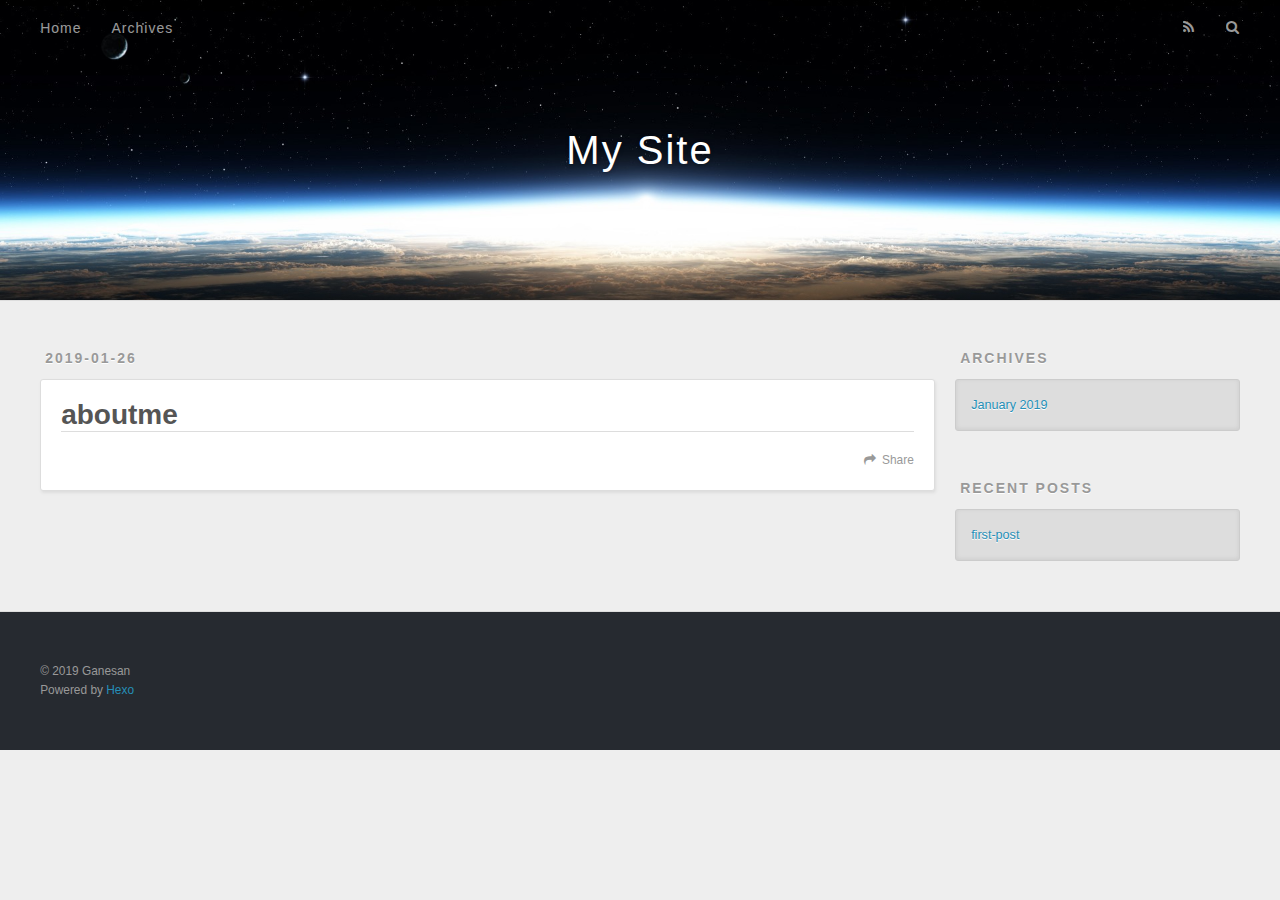
==== commit 330335e6: "Site updated: 2019-01-26 12:22:35" ====
--- a/aboutme/index.html
+++ b/aboutme/index.html
@@ -1,100 +1,13 @@
 <!DOCTYPE html>
-
-
-
-  
-
-
-<html class="theme-next muse use-motion" lang="">
+<html>
 <head><meta name="generator" content="Hexo 3.8.0">
-  <meta charset="UTF-8">
-<meta http-equiv="X-UA-Compatible" content="IE=edge">
-<meta name="viewport" content="width=device-width, initial-scale=1, maximum-scale=1">
-<meta name="theme-color" content="#222">
-
-
-
-
-
-
-
-
-
-<meta http-equiv="Cache-Control" content="no-transform">
-<meta http-equiv="Cache-Control" content="no-siteapp">
-
-
-
-
-
-
-
-
-
-
-
-
-
-
-
-  
-  
-  <link href="/lib/fancybox/source/jquery.fancybox.css?v=2.1.5" rel="stylesheet" type="text/css">
-
-
-
-
-  
-  
-  
+  <meta charset="utf-8">
   
 
   
-    
-    
-  
-
-  
-
-  
-
-  
-
-  
-
-  
-    
-    
-    <link href="//fonts.googleapis.com/css?family=Lato:300,300italic,400,400italic,700,700italic&subset=latin,latin-ext" rel="stylesheet" type="text/css">
-  
-
-
-
-
-
-
-<link href="/lib/font-awesome/css/font-awesome.min.css?v=4.6.2" rel="stylesheet" type="text/css">
-
-<link href="/css/main.css?v=5.1.2" rel="stylesheet" type="text/css">
-
-
-  <meta name="keywords" content="Hexo, NexT">
-
-
-
-
-
-
-
-
-  <link rel="shortcut icon" type="image/x-icon" href="/favicon.ico?v=5.1.2">
-
-
-
-
-
-
-<meta property="og:type" content="website">
+  <title>aboutme | My Site</title>
+  <meta name="viewport" content="width=device-width, initial-scale=1, maximum-scale=1">
+  <meta property="og:type" content="website">
 <meta property="og:title" content="aboutme">
 <meta property="og:url" content="http://ganesh.io/aboutme/index.html">
 <meta property="og:site_name" content="My Site">
@@ -102,422 +15,158 @@
 <meta property="og:updated_time" content="2019-01-26T06:19:24.806Z">
 <meta name="twitter:card" content="summary">
 <meta name="twitter:title" content="aboutme">
+  
+    <link rel="alternate" href="/atom.xml" title="My Site" type="application/atom+xml">
+  
+  
+    <link rel="icon" href="/favicon.png">
+  
+  
+    <link href="//fonts.googleapis.com/css?family=Source+Code+Pro" rel="stylesheet" type="text/css">
+  
+  <link rel="stylesheet" href="/css/style.css">
+</head>
+</html>
+<body>
+  <div id="container">
+    <div id="wrap">
+      <header id="header">
+  <div id="banner"></div>
+  <div id="header-outer" class="outer">
+    <div id="header-title" class="inner">
+      <h1 id="logo-wrap">
+        <a href="/" id="logo">My Site</a>
+      </h1>
+      
+    </div>
+    <div id="header-inner" class="inner">
+      <nav id="main-nav">
+        <a id="main-nav-toggle" class="nav-icon"></a>
+        
+          <a class="main-nav-link" href="/">Home</a>
+        
+          <a class="main-nav-link" href="/archives">Archives</a>
+        
+      </nav>
+      <nav id="sub-nav">
+        
+          <a id="nav-rss-link" class="nav-icon" href="/atom.xml" title="RSS Feed"></a>
+        
+        <a id="nav-search-btn" class="nav-icon" title="Search"></a>
+      </nav>
+      <div id="search-form-wrap">
+        <form action="//google.com/search" method="get" accept-charset="UTF-8" class="search-form"><input type="search" name="q" class="search-form-input" placeholder="Search"><button type="submit" class="search-form-submit">&#xF002;</button><input type="hidden" name="sitesearch" value="http://ganesh.io"></form>
+      </div>
+    </div>
+  </div>
+</header>
+      <div class="outer">
+        <section id="main"><article id="page-" class="article article-type-page" itemscope="" itemprop="blogPost">
+  <div class="article-meta">
+    <a href="/aboutme/index.html" class="article-date">
+  <time datetime="2019-01-26T06:19:24.000Z" itemprop="datePublished">2019-01-26</time>
+</a>
+    
+  </div>
+  <div class="article-inner">
+    
+    
+      <header class="article-header">
+        
+  
+    <h1 class="article-title" itemprop="name">
+      aboutme
+    </h1>
+  
+
+      </header>
+    
+    <div class="article-entry" itemprop="articleBody">
+      
+        
+      
+    </div>
+    <footer class="article-footer">
+      <a data-url="http://ganesh.io/aboutme/index.html" data-id="cjrd4bgv80000hrf5rxeob75w" class="article-share-link">Share</a>
+      
+      
+    </footer>
+  </div>
+  
+    
+  
+</article>
+
+</section>
+        
+          <aside id="sidebar">
+  
+    
+
+  
+    
+
+  
+    
+  
+    
+  <div class="widget-wrap">
+    <h3 class="widget-title">Archives</h3>
+    <div class="widget">
+      <ul class="archive-list"><li class="archive-list-item"><a class="archive-list-link" href="/archives/2019/01/">January 2019</a></li></ul>
+    </div>
+  </div>
+
+
+  
+    
+  <div class="widget-wrap">
+    <h3 class="widget-title">Recent Posts</h3>
+    <div class="widget">
+      <ul>
+        
+          <li>
+            <a href="/2019/01/26/first-post/">first-post</a>
+          </li>
+        
+      </ul>
+    </div>
+  </div>
+
+  
+</aside>
+        
+      </div>
+      <footer id="footer">
+  
+  <div class="outer">
+    <div id="footer-info" class="inner">
+      &copy; 2019 Ganesan<br>
+      Powered by <a href="http://hexo.io/" target="_blank">Hexo</a>
+    </div>
+  </div>
+</footer>
+    </div>
+    <nav id="mobile-nav">
+  
+    <a href="/" class="mobile-nav-link">Home</a>
+  
+    <a href="/archives" class="mobile-nav-link">Archives</a>
+  
+</nav>
+    
+
+<script src="//ajax.googleapis.com/ajax/libs/jquery/2.0.3/jquery.min.js"></script>
+
+
+  <link rel="stylesheet" href="/fancybox/jquery.fancybox.css">
+  <script src="/fancybox/jquery.fancybox.pack.js"></script>
+
+
+<script src="/js/script.js"></script>
 
 
 
-<script type="text/javascript" id="hexo.configurations">
-  var NexT = window.NexT || {};
-  var CONFIG = {
-    root: '/',
-    scheme: 'Muse',
-    sidebar: {"position":"left","display":"post","offset":12,"offset_float":12,"b2t":false,"scrollpercent":false,"onmobile":false},
-    fancybox: true,
-    tabs: true,
-    motion: true,
-    duoshuo: {
-      userId: '0',
-      author: 'Author'
-    },
-    algolia: {
-      applicationID: '',
-      apiKey: '',
-      indexName: '',
-      hits: {"per_page":10},
-      labels: {"input_placeholder":"Search for Posts","hits_empty":"We didn't find any results for the search: ${query}","hits_stats":"${hits} results found in ${time} ms"}
-    }
-  };
-</script>
-
-
-
-  <link rel="canonical" href="http://ganesh.io/aboutme/">
-
-
-
-
-
-  <title>aboutme | My Site</title>
-  
-
-
-
-
-
-
-
-
-
-
-
-
-
-
-</head>
-
-<body itemscope="" itemtype="http://schema.org/WebPage" lang="default">
-
-  
-  
-    
-  
-
-  <div class="container sidebar-position-left page-post-detail ">
-    <div class="headband"></div>
-
-    <header id="header" class="header" itemscope="" itemtype="http://schema.org/WPHeader">
-      <div class="header-inner"><div class="site-brand-wrapper">
-  <div class="site-meta ">
-    
-
-    <div class="custom-logo-site-title">
-      <a href="/" class="brand" rel="start">
-        <span class="logo-line-before"><i></i></span>
-        <span class="site-title">My Site</span>
-        <span class="logo-line-after"><i></i></span>
-      </a>
-    </div>
-      
-        <p class="site-subtitle"></p>
-      
   </div>
-
-  <div class="site-nav-toggle">
-    <button>
-      <span class="btn-bar"></span>
-      <span class="btn-bar"></span>
-      <span class="btn-bar"></span>
-    </button>
-  </div>
-</div>
-
-<nav class="site-nav">
-  
-
-  
-    <ul id="menu" class="menu">
-      
-        
-        <li class="menu-item menu-item-home">
-          <a href="/" rel="section">
-            
-              <i class="menu-item-icon fa fa-fw fa-home"></i> <br>
-            
-            Home
-          </a>
-        </li>
-      
-        
-        <li class="menu-item menu-item-archives">
-          <a href="/archives/" rel="section">
-            
-              <i class="menu-item-icon fa fa-fw fa-archive"></i> <br>
-            
-            Archives
-          </a>
-        </li>
-      
-        
-        <li class="menu-item menu-item-tags">
-          <a href="/tags/" rel="section">
-            
-              <i class="menu-item-icon fa fa-fw fa-tags"></i> <br>
-            
-            Tags
-          </a>
-        </li>
-      
-
-      
-    </ul>
-  
-
-  
-</nav>
-
-
-
- </div>
-    </header>
-
-    <main id="main" class="main">
-      <div class="main-inner">
-        <div class="content-wrap">
-          <div id="content" class="content">
-            
-
-  <div id="posts" class="posts-expand">
-    
-    
-    
-    <div class="post-block page">
-      <header class="post-header">
-
-	<h1 class="post-title" itemprop="name headline">aboutme</h1>
-
-
-
-</header>
-
-      
-      
-      
-      <div class="post-body">
-        
-        
-          
-        
-      </div>
-      
-      
-      
-    </div>
-    
-    
-    
-  </div>
-
-
-          </div>
-          
-
-
-          
-  <div class="comments" id="comments">
-    
-  </div>
-
-
-        </div>
-        
-          
-  
-  <div class="sidebar-toggle">
-    <div class="sidebar-toggle-line-wrap">
-      <span class="sidebar-toggle-line sidebar-toggle-line-first"></span>
-      <span class="sidebar-toggle-line sidebar-toggle-line-middle"></span>
-      <span class="sidebar-toggle-line sidebar-toggle-line-last"></span>
-    </div>
-  </div>
-
-  <aside id="sidebar" class="sidebar">
-    
-    <div class="sidebar-inner">
-
-      
-
-      
-
-      <section class="site-overview sidebar-panel sidebar-panel-active">
-        <div class="site-author motion-element" itemprop="author" itemscope="" itemtype="http://schema.org/Person">
-          <img class="site-author-image" itemprop="image" src="/images/avatar.gif" alt="Ganesan">
-          <p class="site-author-name" itemprop="name">Ganesan</p>
-           
-              <p class="site-description motion-element" itemprop="description"></p>
-          
-        </div>
-        <nav class="site-state motion-element">
-
-          
-            <div class="site-state-item site-state-posts">
-              <a href="/archives/">
-                <span class="site-state-item-count">1</span>
-                <span class="site-state-item-name">posts</span>
-              </a>
-            </div>
-          
-
-          
-
-          
-
-        </nav>
-
-        
-
-        <div class="links-of-author motion-element">
-          
-        </div>
-
-        
-        
-
-        
-        
-
-        
-
-
-      </section>
-
-      
-
-      
-
-    </div>
-  </aside>
-
-
-        
-      </div>
-    </main>
-
-    <footer id="footer" class="footer">
-      <div class="footer-inner">
-        <div class="copyright">
-  
-  &copy; 
-  <span itemprop="copyrightYear">2019</span>
-  <span class="with-love">
-    <i class="fa fa-heart"></i>
-  </span>
-  <span class="author" itemprop="copyrightHolder">Ganesan</span>
-</div>
-
-
-<div class="powered-by">
-  Powered by <a class="theme-link" href="https://hexo.io">Hexo</a>
-</div>
-
-<div class="theme-info">
-  Theme -
-  <a class="theme-link" href="https://github.com/iissnan/hexo-theme-next">
-    NexT.Muse
-  </a>
-</div>
-
-
-        
-
-        
-      </div>
-    </footer>
-
-    
-      <div class="back-to-top">
-        <i class="fa fa-arrow-up"></i>
-        
-      </div>
-    
-
-  </div>
-
-  
-
-<script type="text/javascript">
-  if (Object.prototype.toString.call(window.Promise) !== '[object Function]') {
-    window.Promise = null;
-  }
-</script>
-
-
-
-
-
-
-
-
-
-  
-
-
-
-
-
-
-
-
-
-
-
-
-  
-  <script type="text/javascript" src="/lib/jquery/index.js?v=2.1.3"></script>
-
-  
-  <script type="text/javascript" src="/lib/fastclick/lib/fastclick.min.js?v=1.0.6"></script>
-
-  
-  <script type="text/javascript" src="/lib/jquery_lazyload/jquery.lazyload.js?v=1.9.7"></script>
-
-  
-  <script type="text/javascript" src="/lib/velocity/velocity.min.js?v=1.2.1"></script>
-
-  
-  <script type="text/javascript" src="/lib/velocity/velocity.ui.min.js?v=1.2.1"></script>
-
-  
-  <script type="text/javascript" src="/lib/fancybox/source/jquery.fancybox.pack.js?v=2.1.5"></script>
-
-
-  
-
-
-  <script type="text/javascript" src="/js/src/utils.js?v=5.1.2"></script>
-
-  <script type="text/javascript" src="/js/src/motion.js?v=5.1.2"></script>
-
-
-
-  
-  
-
-  
-    <script type="text/javascript" src="/js/src/scrollspy.js?v=5.1.2"></script>
-<script type="text/javascript" src="/js/src/post-details.js?v=5.1.2"></script>
-
-  
-
-  
-
-
-  <script type="text/javascript" src="/js/src/bootstrap.js?v=5.1.2"></script>
-
-
-
-  
-
-
-  
-
-
-
-
-	
-
-
-
-
-
-  
-
-
-
-
-
-  
-
-
-
-
-
-
-  
-
-
-
-
-
-  
-
-  
-
-  
-
-  
-
-  
-
-  
-
 </body>
-</html>
+</html>--- a/css/style.css
+++ b/css/style.css
@@ -0,0 +1,1374 @@
+body {
+  width: 100%;
+}
+body:before,
+body:after {
+  content: "";
+  display: table;
+}
+body:after {
+  clear: both;
+}
+html,
+body,
+div,
+span,
+applet,
+object,
+iframe,
+h1,
+h2,
+h3,
+h4,
+h5,
+h6,
+p,
+blockquote,
+pre,
+a,
+abbr,
+acronym,
+address,
+big,
+cite,
+code,
+del,
+dfn,
+em,
+img,
+ins,
+kbd,
+q,
+s,
+samp,
+small,
+strike,
+strong,
+sub,
+sup,
+tt,
+var,
+dl,
+dt,
+dd,
+ol,
+ul,
+li,
+fieldset,
+form,
+label,
+legend,
+table,
+caption,
+tbody,
+tfoot,
+thead,
+tr,
+th,
+td {
+  margin: 0;
+  padding: 0;
+  border: 0;
+  outline: 0;
+  font-weight: inherit;
+  font-style: inherit;
+  font-family: inherit;
+  font-size: 100%;
+  vertical-align: baseline;
+}
+body {
+  line-height: 1;
+  color: #000;
+  background: #fff;
+}
+ol,
+ul {
+  list-style: none;
+}
+table {
+  border-collapse: separate;
+  border-spacing: 0;
+  vertical-align: middle;
+}
+caption,
+th,
+td {
+  text-align: left;
+  font-weight: normal;
+  vertical-align: middle;
+}
+a img {
+  border: none;
+}
+input,
+button {
+  margin: 0;
+  padding: 0;
+}
+input::-moz-focus-inner,
+button::-moz-focus-inner {
+  border: 0;
+  padding: 0;
+}
+@font-face {
+  font-family: FontAwesome;
+  font-style: normal;
+  font-weight: normal;
+  src: url("fonts/fontawesome-webfont.eot?v=#4.0.3");
+  src: url("fonts/fontawesome-webfont.eot?#iefix&v=#4.0.3") format("embedded-opentype"), url("fonts/fontawesome-webfont.woff?v=#4.0.3") format("woff"), url("fonts/fontawesome-webfont.ttf?v=#4.0.3") format("truetype"), url("fonts/fontawesome-webfont.svg#fontawesomeregular?v=#4.0.3") format("svg");
+}
+html,
+body,
+#container {
+  height: 100%;
+}
+body {
+  background: #eee;
+  font: 14px -apple-system, BlinkMacSystemFont, "Segoe UI", "Roboto", "Oxygen", "Ubuntu", "Cantarell", "Fira Sans", "Droid Sans", "Helvetica Neue", sans-serif;
+  -webkit-text-size-adjust: 100%;
+}
+.outer {
+  max-width: 1220px;
+  margin: 0 auto;
+  padding: 0 20px;
+}
+.outer:before,
+.outer:after {
+  content: "";
+  display: table;
+}
+.outer:after {
+  clear: both;
+}
+.inner {
+  display: inline;
+  float: left;
+  width: 98.33333333333333%;
+  margin: 0 0.833333333333333%;
+}
+.left,
+.alignleft {
+  float: left;
+}
+.right,
+.alignright {
+  float: right;
+}
+.clear {
+  clear: both;
+}
+#container {
+  position: relative;
+}
+.mobile-nav-on {
+  overflow: hidden;
+}
+#wrap {
+  height: 100%;
+  width: 100%;
+  position: absolute;
+  top: 0;
+  left: 0;
+  -webkit-transition: 0.2s ease-out;
+  -moz-transition: 0.2s ease-out;
+  -ms-transition: 0.2s ease-out;
+  transition: 0.2s ease-out;
+  z-index: 1;
+  background: #eee;
+}
+.mobile-nav-on #wrap {
+  left: 280px;
+}
+@media screen and (min-width: 768px) {
+  #main {
+    display: inline;
+    float: left;
+    width: 73.33333333333333%;
+    margin: 0 0.833333333333333%;
+  }
+}
+.article-date,
+.article-category-link,
+.archive-year,
+.widget-title {
+  text-decoration: none;
+  text-transform: uppercase;
+  letter-spacing: 2px;
+  color: #999;
+  margin-bottom: 1em;
+  margin-left: 5px;
+  line-height: 1em;
+  text-shadow: 0 1px #fff;
+  font-weight: bold;
+}
+.article-inner,
+.archive-article-inner {
+  background: #fff;
+  -webkit-box-shadow: 1px 2px 3px #ddd;
+  box-shadow: 1px 2px 3px #ddd;
+  border: 1px solid #ddd;
+  border-radius: 3px;
+}
+.article-entry h1,
+.widget h1 {
+  font-size: 2em;
+}
+.article-entry h2,
+.widget h2 {
+  font-size: 1.5em;
+}
+.article-entry h3,
+.widget h3 {
+  font-size: 1.3em;
+}
+.article-entry h4,
+.widget h4 {
+  font-size: 1.2em;
+}
+.article-entry h5,
+.widget h5 {
+  font-size: 1em;
+}
+.article-entry h6,
+.widget h6 {
+  font-size: 1em;
+  color: #999;
+}
+.article-entry hr,
+.widget hr {
+  border: 1px dashed #ddd;
+}
+.article-entry strong,
+.widget strong {
+  font-weight: bold;
+}
+.article-entry em,
+.widget em,
+.article-entry cite,
+.widget cite {
+  font-style: italic;
+}
+.article-entry sup,
+.widget sup,
+.article-entry sub,
+.widget sub {
+  font-size: 0.75em;
+  line-height: 0;
+  position: relative;
+  vertical-align: baseline;
+}
+.article-entry sup,
+.widget sup {
+  top: -0.5em;
+}
+.article-entry sub,
+.widget sub {
+  bottom: -0.2em;
+}
+.article-entry small,
+.widget small {
+  font-size: 0.85em;
+}
+.article-entry acronym,
+.widget acronym,
+.article-entry abbr,
+.widget abbr {
+  border-bottom: 1px dotted;
+}
+.article-entry ul,
+.widget ul,
+.article-entry ol,
+.widget ol,
+.article-entry dl,
+.widget dl {
+  margin: 0 20px;
+  line-height: 1.6em;
+}
+.article-entry ul ul,
+.widget ul ul,
+.article-entry ol ul,
+.widget ol ul,
+.article-entry ul ol,
+.widget ul ol,
+.article-entry ol ol,
+.widget ol ol {
+  margin-top: 0;
+  margin-bottom: 0;
+}
+.article-entry ul,
+.widget ul {
+  list-style: disc;
+}
+.article-entry ol,
+.widget ol {
+  list-style: decimal;
+}
+.article-entry dt,
+.widget dt {
+  font-weight: bold;
+}
+#header {
+  height: 300px;
+  position: relative;
+  border-bottom: 1px solid #ddd;
+}
+#header:before,
+#header:after {
+  content: "";
+  position: absolute;
+  left: 0;
+  right: 0;
+  height: 40px;
+}
+#header:before {
+  top: 0;
+  background: -webkit-linear-gradient(rgba(0,0,0,0.2), transparent);
+  background: -moz-linear-gradient(rgba(0,0,0,0.2), transparent);
+  background: -ms-linear-gradient(rgba(0,0,0,0.2), transparent);
+  background: linear-gradient(rgba(0,0,0,0.2), transparent);
+}
+#header:after {
+  bottom: 0;
+  background: -webkit-linear-gradient(transparent, rgba(0,0,0,0.2));
+  background: -moz-linear-gradient(transparent, rgba(0,0,0,0.2));
+  background: -ms-linear-gradient(transparent, rgba(0,0,0,0.2));
+  background: linear-gradient(transparent, rgba(0,0,0,0.2));
+}
+#header-outer {
+  height: 100%;
+  position: relative;
+}
+#header-inner {
+  position: relative;
+  overflow: hidden;
+}
+#banner {
+  position: absolute;
+  top: 0;
+  left: 0;
+  width: 100%;
+  height: 100%;
+  background: url("images/banner.jpg") center #000;
+  -webkit-background-size: cover;
+  -moz-background-size: cover;
+  background-size: cover;
+  z-index: -1;
+}
+#header-title {
+  text-align: center;
+  height: 40px;
+  position: absolute;
+  top: 50%;
+  left: 0;
+  margin-top: -20px;
+}
+#logo,
+#subtitle {
+  text-decoration: none;
+  color: #fff;
+  font-weight: 300;
+  text-shadow: 0 1px 4px rgba(0,0,0,0.3);
+}
+#logo {
+  font-size: 40px;
+  line-height: 40px;
+  letter-spacing: 2px;
+}
+#subtitle {
+  font-size: 16px;
+  line-height: 16px;
+  letter-spacing: 1px;
+}
+#subtitle-wrap {
+  margin-top: 16px;
+}
+#main-nav {
+  float: left;
+  margin-left: -15px;
+}
+.nav-icon,
+.main-nav-link {
+  float: left;
+  color: #fff;
+  opacity: 0.6;
+  text-decoration: none;
+  text-shadow: 0 1px rgba(0,0,0,0.2);
+  -webkit-transition: opacity 0.2s;
+  -moz-transition: opacity 0.2s;
+  -ms-transition: opacity 0.2s;
+  transition: opacity 0.2s;
+  display: block;
+  padding: 20px 15px;
+}
+.nav-icon:hover,
+.main-nav-link:hover {
+  opacity: 1;
+}
+.nav-icon {
+  font-family: FontAwesome;
+  text-align: center;
+  font-size: 14px;
+  width: 14px;
+  height: 14px;
+  padding: 20px 15px;
+  position: relative;
+  cursor: pointer;
+}
+.main-nav-link {
+  font-weight: 300;
+  letter-spacing: 1px;
+}
+@media screen and (max-width: 479px) {
+  .main-nav-link {
+    display: none;
+  }
+}
+#main-nav-toggle {
+  display: none;
+}
+#main-nav-toggle:before {
+  content: "\f0c9";
+}
+@media screen and (max-width: 479px) {
+  #main-nav-toggle {
+    display: block;
+  }
+}
+#sub-nav {
+  float: right;
+  margin-right: -15px;
+}
+#nav-rss-link:before {
+  content: "\f09e";
+}
+#nav-search-btn:before {
+  content: "\f002";
+}
+#search-form-wrap {
+  position: absolute;
+  top: 15px;
+  width: 150px;
+  height: 30px;
+  right: -150px;
+  opacity: 0;
+  -webkit-transition: 0.2s ease-out;
+  -moz-transition: 0.2s ease-out;
+  -ms-transition: 0.2s ease-out;
+  transition: 0.2s ease-out;
+}
+#search-form-wrap.on {
+  opacity: 1;
+  right: 0;
+}
+@media screen and (max-width: 479px) {
+  #search-form-wrap {
+    width: 100%;
+    right: -100%;
+  }
+}
+.search-form {
+  position: absolute;
+  top: 0;
+  left: 0;
+  right: 0;
+  background: #fff;
+  padding: 5px 15px;
+  border-radius: 15px;
+  -webkit-box-shadow: 0 0 10px rgba(0,0,0,0.3);
+  box-shadow: 0 0 10px rgba(0,0,0,0.3);
+}
+.search-form-input {
+  border: none;
+  background: none;
+  color: #555;
+  width: 100%;
+  font: 13px -apple-system, BlinkMacSystemFont, "Segoe UI", "Roboto", "Oxygen", "Ubuntu", "Cantarell", "Fira Sans", "Droid Sans", "Helvetica Neue", sans-serif;
+  outline: none;
+}
+.search-form-input::-webkit-search-results-decoration,
+.search-form-input::-webkit-search-cancel-button {
+  -webkit-appearance: none;
+}
+.search-form-submit {
+  position: absolute;
+  top: 50%;
+  right: 10px;
+  margin-top: -7px;
+  font: 13px FontAwesome;
+  border: none;
+  background: none;
+  color: #bbb;
+  cursor: pointer;
+}
+.search-form-submit:hover,
+.search-form-submit:focus {
+  color: #777;
+}
+.article {
+  margin: 50px 0;
+}
+.article-inner {
+  overflow: hidden;
+}
+.article-meta:before,
+.article-meta:after {
+  content: "";
+  display: table;
+}
+.article-meta:after {
+  clear: both;
+}
+.article-date {
+  float: left;
+}
+.article-category {
+  float: left;
+  line-height: 1em;
+  color: #ccc;
+  text-shadow: 0 1px #fff;
+  margin-left: 8px;
+}
+.article-category:before {
+  content: "\2022";
+}
+.article-category-link {
+  margin: 0 12px 1em;
+}
+.article-header {
+  padding: 20px 20px 0;
+}
+.article-title {
+  text-decoration: none;
+  font-size: 2em;
+  font-weight: bold;
+  color: #555;
+  line-height: 1.1em;
+  -webkit-transition: color 0.2s;
+  -moz-transition: color 0.2s;
+  -ms-transition: color 0.2s;
+  transition: color 0.2s;
+}
+a.article-title:hover {
+  color: #258fb8;
+}
+.article-entry {
+  color: #555;
+  padding: 0 20px;
+}
+.article-entry:before,
+.article-entry:after {
+  content: "";
+  display: table;
+}
+.article-entry:after {
+  clear: both;
+}
+.article-entry p,
+.article-entry table {
+  line-height: 1.6em;
+  margin: 1.6em 0;
+}
+.article-entry h1,
+.article-entry h2,
+.article-entry h3,
+.article-entry h4,
+.article-entry h5,
+.article-entry h6 {
+  font-weight: bold;
+}
+.article-entry h1,
+.article-entry h2,
+.article-entry h3,
+.article-entry h4,
+.article-entry h5,
+.article-entry h6 {
+  line-height: 1.1em;
+  margin: 1.1em 0;
+}
+.article-entry a {
+  color: #258fb8;
+  text-decoration: none;
+}
+.article-entry a:hover {
+  text-decoration: underline;
+}
+.article-entry ul,
+.article-entry ol,
+.article-entry dl {
+  margin-top: 1.6em;
+  margin-bottom: 1.6em;
+}
+.article-entry img,
+.article-entry video {
+  max-width: 100%;
+  height: auto;
+  display: block;
+  margin: auto;
+}
+.article-entry iframe {
+  border: none;
+}
+.article-entry table {
+  width: 100%;
+  border-collapse: collapse;
+  border-spacing: 0;
+}
+.article-entry th {
+  font-weight: bold;
+  border-bottom: 3px solid #ddd;
+  padding-bottom: 0.5em;
+}
+.article-entry td {
+  border-bottom: 1px solid #ddd;
+  padding: 10px 0;
+}
+.article-entry blockquote {
+  font-family: Georgia, "Times New Roman", serif;
+  font-size: 1.4em;
+  margin: 1.6em 20px;
+  text-align: center;
+}
+.article-entry blockquote footer {
+  font-size: 14px;
+  margin: 1.6em 0;
+  font-family: -apple-system, BlinkMacSystemFont, "Segoe UI", "Roboto", "Oxygen", "Ubuntu", "Cantarell", "Fira Sans", "Droid Sans", "Helvetica Neue", sans-serif;
+}
+.article-entry blockquote footer cite:before {
+  content: "—";
+  padding: 0 0.5em;
+}
+.article-entry .pullquote {
+  text-align: left;
+  width: 45%;
+  margin: 0;
+}
+.article-entry .pullquote.left {
+  margin-left: 0.5em;
+  margin-right: 1em;
+}
+.article-entry .pullquote.right {
+  margin-right: 0.5em;
+  margin-left: 1em;
+}
+.article-entry .caption {
+  color: #999;
+  display: block;
+  font-size: 0.9em;
+  margin-top: 0.5em;
+  position: relative;
+  text-align: center;
+}
+.article-entry .video-container {
+  position: relative;
+  padding-top: 56.25%;
+  height: 0;
+  overflow: hidden;
+}
+.article-entry .video-container iframe,
+.article-entry .video-container object,
+.article-entry .video-container embed {
+  position: absolute;
+  top: 0;
+  left: 0;
+  width: 100%;
+  height: 100%;
+  margin-top: 0;
+}
+.article-more-link a {
+  display: inline-block;
+  line-height: 1em;
+  padding: 6px 15px;
+  border-radius: 15px;
+  background: #eee;
+  color: #999;
+  text-shadow: 0 1px #fff;
+  text-decoration: none;
+}
+.article-more-link a:hover {
+  background: #258fb8;
+  color: #fff;
+  text-decoration: none;
+  text-shadow: 0 1px #1e7293;
+}
+.article-footer {
+  font-size: 0.85em;
+  line-height: 1.6em;
+  border-top: 1px solid #ddd;
+  padding-top: 1.6em;
+  margin: 0 20px 20px;
+}
+.article-footer:before,
+.article-footer:after {
+  content: "";
+  display: table;
+}
+.article-footer:after {
+  clear: both;
+}
+.article-footer a {
+  color: #999;
+  text-decoration: none;
+}
+.article-footer a:hover {
+  color: #555;
+}
+.article-tag-list-item {
+  float: left;
+  margin-right: 10px;
+}
+.article-tag-list-link:before {
+  content: "#";
+}
+.article-comment-link {
+  float: right;
+}
+.article-comment-link:before {
+  content: "\f075";
+  font-family: FontAwesome;
+  padding-right: 8px;
+}
+.article-share-link {
+  cursor: pointer;
+  float: right;
+  margin-left: 20px;
+}
+.article-share-link:before {
+  content: "\f064";
+  font-family: FontAwesome;
+  padding-right: 6px;
+}
+#article-nav {
+  position: relative;
+}
+#article-nav:before,
+#article-nav:after {
+  content: "";
+  display: table;
+}
+#article-nav:after {
+  clear: both;
+}
+@media screen and (min-width: 768px) {
+  #article-nav {
+    margin: 50px 0;
+  }
+  #article-nav:before {
+    width: 8px;
+    height: 8px;
+    position: absolute;
+    top: 50%;
+    left: 50%;
+    margin-top: -4px;
+    margin-left: -4px;
+    content: "";
+    border-radius: 50%;
+    background: #ddd;
+    -webkit-box-shadow: 0 1px 2px #fff;
+    box-shadow: 0 1px 2px #fff;
+  }
+}
+.article-nav-link-wrap {
+  text-decoration: none;
+  text-shadow: 0 1px #fff;
+  color: #999;
+  -webkit-box-sizing: border-box;
+  -moz-box-sizing: border-box;
+  box-sizing: border-box;
+  margin-top: 50px;
+  text-align: center;
+  display: block;
+}
+.article-nav-link-wrap:hover {
+  color: #555;
+}
+@media screen and (min-width: 768px) {
+  .article-nav-link-wrap {
+    width: 50%;
+    margin-top: 0;
+  }
+}
+@media screen and (min-width: 768px) {
+  #article-nav-newer {
+    float: left;
+    text-align: right;
+    padding-right: 20px;
+  }
+}
+@media screen and (min-width: 768px) {
+  #article-nav-older {
+    float: right;
+    text-align: left;
+    padding-left: 20px;
+  }
+}
+.article-nav-caption {
+  text-transform: uppercase;
+  letter-spacing: 2px;
+  color: #ddd;
+  line-height: 1em;
+  font-weight: bold;
+}
+#article-nav-newer .article-nav-caption {
+  margin-right: -2px;
+}
+.article-nav-title {
+  font-size: 0.85em;
+  line-height: 1.6em;
+  margin-top: 0.5em;
+}
+.article-share-box {
+  position: absolute;
+  display: none;
+  background: #fff;
+  -webkit-box-shadow: 1px 2px 10px rgba(0,0,0,0.2);
+  box-shadow: 1px 2px 10px rgba(0,0,0,0.2);
+  border-radius: 3px;
+  margin-left: -145px;
+  overflow: hidden;
+  z-index: 1;
+}
+.article-share-box.on {
+  display: block;
+}
+.article-share-input {
+  width: 100%;
+  background: none;
+  -webkit-box-sizing: border-box;
+  -moz-box-sizing: border-box;
+  box-sizing: border-box;
+  font: 14px -apple-system, BlinkMacSystemFont, "Segoe UI", "Roboto", "Oxygen", "Ubuntu", "Cantarell", "Fira Sans", "Droid Sans", "Helvetica Neue", sans-serif;
+  padding: 0 15px;
+  color: #555;
+  outline: none;
+  border: 1px solid #ddd;
+  border-radius: 3px 3px 0 0;
+  height: 36px;
+  line-height: 36px;
+}
+.article-share-links {
+  background: #eee;
+}
+.article-share-links:before,
+.article-share-links:after {
+  content: "";
+  display: table;
+}
+.article-share-links:after {
+  clear: both;
+}
+.article-share-twitter,
+.article-share-facebook,
+.article-share-pinterest,
+.article-share-google {
+  width: 50px;
+  height: 36px;
+  display: block;
+  float: left;
+  position: relative;
+  color: #999;
+  text-shadow: 0 1px #fff;
+}
+.article-share-twitter:before,
+.article-share-facebook:before,
+.article-share-pinterest:before,
+.article-share-google:before {
+  font-size: 20px;
+  font-family: FontAwesome;
+  width: 20px;
+  height: 20px;
+  position: absolute;
+  top: 50%;
+  left: 50%;
+  margin-top: -10px;
+  margin-left: -10px;
+  text-align: center;
+}
+.article-share-twitter:hover,
+.article-share-facebook:hover,
+.article-share-pinterest:hover,
+.article-share-google:hover {
+  color: #fff;
+}
+.article-share-twitter:before {
+  content: "\f099";
+}
+.article-share-twitter:hover {
+  background: #00aced;
+  text-shadow: 0 1px #008abe;
+}
+.article-share-facebook:before {
+  content: "\f09a";
+}
+.article-share-facebook:hover {
+  background: #3b5998;
+  text-shadow: 0 1px #2f477a;
+}
+.article-share-pinterest:before {
+  content: "\f0d2";
+}
+.article-share-pinterest:hover {
+  background: #cb2027;
+  text-shadow: 0 1px #a21a1f;
+}
+.article-share-google:before {
+  content: "\f0d5";
+}
+.article-share-google:hover {
+  background: #dd4b39;
+  text-shadow: 0 1px #be3221;
+}
+.article-gallery {
+  background: #000;
+  position: relative;
+}
+.article-gallery-photos {
+  position: relative;
+  overflow: hidden;
+}
+.article-gallery-img {
+  display: none;
+  max-width: 100%;
+}
+.article-gallery-img:first-child {
+  display: block;
+}
+.article-gallery-img.loaded {
+  position: absolute;
+  display: block;
+}
+.article-gallery-img img {
+  display: block;
+  max-width: 100%;
+  margin: 0 auto;
+}
+#comments {
+  background: #fff;
+  -webkit-box-shadow: 1px 2px 3px #ddd;
+  box-shadow: 1px 2px 3px #ddd;
+  padding: 20px;
+  border: 1px solid #ddd;
+  border-radius: 3px;
+  margin: 50px 0;
+}
+#comments a {
+  color: #258fb8;
+}
+.archives-wrap {
+  margin: 50px 0;
+}
+.archives:before,
+.archives:after {
+  content: "";
+  display: table;
+}
+.archives:after {
+  clear: both;
+}
+.archive-year-wrap {
+  margin-bottom: 1em;
+}
+.archives {
+  -webkit-column-gap: 10px;
+  -moz-column-gap: 10px;
+  column-gap: 10px;
+}
+@media screen and (min-width: 480px) and (max-width: 767px) {
+  .archives {
+    -webkit-column-count: 2;
+    -moz-column-count: 2;
+    column-count: 2;
+  }
+}
+@media screen and (min-width: 768px) {
+  .archives {
+    -webkit-column-count: 3;
+    -moz-column-count: 3;
+    column-count: 3;
+  }
+}
+.archive-article {
+  -webkit-column-break-inside: avoid;
+  page-break-inside: avoid;
+  overflow: hidden;
+  break-inside: avoid-column;
+}
+.archive-article-inner {
+  padding: 10px;
+  margin-bottom: 15px;
+}
+.archive-article-title {
+  text-decoration: none;
+  font-weight: bold;
+  color: #555;
+  -webkit-transition: color 0.2s;
+  -moz-transition: color 0.2s;
+  -ms-transition: color 0.2s;
+  transition: color 0.2s;
+  line-height: 1.6em;
+}
+.archive-article-title:hover {
+  color: #258fb8;
+}
+.archive-article-footer {
+  margin-top: 1em;
+}
+.archive-article-date {
+  color: #999;
+  text-decoration: none;
+  font-size: 0.85em;
+  line-height: 1em;
+  margin-bottom: 0.5em;
+  display: block;
+}
+#page-nav {
+  margin: 50px auto;
+  background: #fff;
+  -webkit-box-shadow: 1px 2px 3px #ddd;
+  box-shadow: 1px 2px 3px #ddd;
+  border: 1px solid #ddd;
+  border-radius: 3px;
+  text-align: center;
+  color: #999;
+  overflow: hidden;
+}
+#page-nav:before,
+#page-nav:after {
+  content: "";
+  display: table;
+}
+#page-nav:after {
+  clear: both;
+}
+#page-nav a,
+#page-nav span {
+  padding: 10px 20px;
+  line-height: 1;
+  height: 2ex;
+}
+#page-nav a {
+  color: #999;
+  text-decoration: none;
+}
+#page-nav a:hover {
+  background: #999;
+  color: #fff;
+}
+#page-nav .prev {
+  float: left;
+}
+#page-nav .next {
+  float: right;
+}
+#page-nav .page-number {
+  display: inline-block;
+}
+@media screen and (max-width: 479px) {
+  #page-nav .page-number {
+    display: none;
+  }
+}
+#page-nav .current {
+  color: #555;
+  font-weight: bold;
+}
+#page-nav .space {
+  color: #ddd;
+}
+#footer {
+  background: #262a30;
+  padding: 50px 0;
+  border-top: 1px solid #ddd;
+  color: #999;
+}
+#footer a {
+  color: #258fb8;
+  text-decoration: none;
+}
+#footer a:hover {
+  text-decoration: underline;
+}
+#footer-info {
+  line-height: 1.6em;
+  font-size: 0.85em;
+}
+.article-entry pre,
+.article-entry .highlight {
+  background: #2d2d2d;
+  margin: 0 -20px;
+  padding: 15px 20px;
+  border-style: solid;
+  border-color: #ddd;
+  border-width: 1px 0;
+  overflow: auto;
+  color: #ccc;
+  line-height: 22.400000000000002px;
+}
+.article-entry .highlight .gutter pre,
+.article-entry .gist .gist-file .gist-data .line-numbers {
+  color: #666;
+  font-size: 0.85em;
+}
+.article-entry pre,
+.article-entry code {
+  font-family: "Source Code Pro", Consolas, Monaco, Menlo, Consolas, monospace;
+}
+.article-entry code {
+  background: #eee;
+  text-shadow: 0 1px #fff;
+  padding: 0 0.3em;
+}
+.article-entry pre code {
+  background: none;
+  text-shadow: none;
+  padding: 0;
+}
+.article-entry .highlight pre {
+  border: none;
+  margin: 0;
+  padding: 0;
+}
+.article-entry .highlight table {
+  margin: 0;
+  width: auto;
+}
+.article-entry .highlight td {
+  border: none;
+  padding: 0;
+}
+.article-entry .highlight figcaption {
+  font-size: 0.85em;
+  color: #999;
+  line-height: 1em;
+  margin-bottom: 1em;
+}
+.article-entry .highlight figcaption:before,
+.article-entry .highlight figcaption:after {
+  content: "";
+  display: table;
+}
+.article-entry .highlight figcaption:after {
+  clear: both;
+}
+.article-entry .highlight figcaption a {
+  float: right;
+}
+.article-entry .highlight .gutter pre {
+  text-align: right;
+  padding-right: 20px;
+}
+.article-entry .highlight .line {
+  height: 22.400000000000002px;
+}
+.article-entry .highlight .line.marked {
+  background: #515151;
+}
+.article-entry .gist {
+  margin: 0 -20px;
+  border-style: solid;
+  border-color: #ddd;
+  border-width: 1px 0;
+  background: #2d2d2d;
+  padding: 15px 20px 15px 0;
+}
+.article-entry .gist .gist-file {
+  border: none;
+  font-family: "Source Code Pro", Consolas, Monaco, Menlo, Consolas, monospace;
+  margin: 0;
+}
+.article-entry .gist .gist-file .gist-data {
+  background: none;
+  border: none;
+}
+.article-entry .gist .gist-file .gist-data .line-numbers {
+  background: none;
+  border: none;
+  padding: 0 20px 0 0;
+}
+.article-entry .gist .gist-file .gist-data .line-data {
+  padding: 0 !important;
+}
+.article-entry .gist .gist-file .highlight {
+  margin: 0;
+  padding: 0;
+  border: none;
+}
+.article-entry .gist .gist-file .gist-meta {
+  background: #2d2d2d;
+  color: #999;
+  font: 0.85em -apple-system, BlinkMacSystemFont, "Segoe UI", "Roboto", "Oxygen", "Ubuntu", "Cantarell", "Fira Sans", "Droid Sans", "Helvetica Neue", sans-serif;
+  text-shadow: 0 0;
+  padding: 0;
+  margin-top: 1em;
+  margin-left: 20px;
+}
+.article-entry .gist .gist-file .gist-meta a {
+  color: #258fb8;
+  font-weight: normal;
+}
+.article-entry .gist .gist-file .gist-meta a:hover {
+  text-decoration: underline;
+}
+pre .comment,
+pre .title {
+  color: #999;
+}
+pre .variable,
+pre .attribute,
+pre .tag,
+pre .regexp,
+pre .ruby .constant,
+pre .xml .tag .title,
+pre .xml .pi,
+pre .xml .doctype,
+pre .html .doctype,
+pre .css .id,
+pre .css .class,
+pre .css .pseudo {
+  color: #f2777a;
+}
+pre .number,
+pre .preprocessor,
+pre .built_in,
+pre .literal,
+pre .params,
+pre .constant {
+  color: #f99157;
+}
+pre .class,
+pre .ruby .class .title,
+pre .css .rules .attribute {
+  color: #9c9;
+}
+pre .string,
+pre .value,
+pre .inheritance,
+pre .header,
+pre .ruby .symbol,
+pre .xml .cdata {
+  color: #9c9;
+}
+pre .css .hexcolor {
+  color: #6cc;
+}
+pre .function,
+pre .python .decorator,
+pre .python .title,
+pre .ruby .function .title,
+pre .ruby .title .keyword,
+pre .perl .sub,
+pre .javascript .title,
+pre .coffeescript .title {
+  color: #69c;
+}
+pre .keyword,
+pre .javascript .function {
+  color: #c9c;
+}
+@media screen and (max-width: 479px) {
+  #mobile-nav {
+    position: absolute;
+    top: 0;
+    left: 0;
+    width: 280px;
+    height: 100%;
+    background: #191919;
+    border-right: 1px solid #fff;
+  }
+}
+@media screen and (max-width: 479px) {
+  .mobile-nav-link {
+    display: block;
+    color: #999;
+    text-decoration: none;
+    padding: 15px 20px;
+    font-weight: bold;
+  }
+  .mobile-nav-link:hover {
+    color: #fff;
+  }
+}
+@media screen and (min-width: 768px) {
+  #sidebar {
+    display: inline;
+    float: left;
+    width: 23.333333333333332%;
+    margin: 0 0.833333333333333%;
+  }
+}
+.widget-wrap {
+  margin: 50px 0;
+}
+.widget {
+  color: #777;
+  text-shadow: 0 1px #fff;
+  background: #ddd;
+  -webkit-box-shadow: 0 -1px 4px #ccc inset;
+  box-shadow: 0 -1px 4px #ccc inset;
+  border: 1px solid #ccc;
+  padding: 15px;
+  border-radius: 3px;
+}
+.widget a {
+  color: #258fb8;
+  text-decoration: none;
+}
+.widget a:hover {
+  text-decoration: underline;
+}
+.widget ul ul,
+.widget ol ul,
+.widget dl ul,
+.widget ul ol,
+.widget ol ol,
+.widget dl ol,
+.widget ul dl,
+.widget ol dl,
+.widget dl dl {
+  margin-left: 15px;
+  list-style: disc;
+}
+.widget {
+  line-height: 1.6em;
+  word-wrap: break-word;
+  font-size: 0.9em;
+}
+.widget ul,
+.widget ol {
+  list-style: none;
+  margin: 0;
+}
+.widget ul ul,
+.widget ol ul,
+.widget ul ol,
+.widget ol ol {
+  margin: 0 20px;
+}
+.widget ul ul,
+.widget ol ul {
+  list-style: disc;
+}
+.widget ul ol,
+.widget ol ol {
+  list-style: decimal;
+}
+.category-list-count,
+.tag-list-count,
+.archive-list-count {
+  padding-left: 5px;
+  color: #999;
+  font-size: 0.85em;
+}
+.category-list-count:before,
+.tag-list-count:before,
+.archive-list-count:before {
+  content: "(";
+}
+.category-list-count:after,
+.tag-list-count:after,
+.archive-list-count:after {
+  content: ")";
+}
+.tagcloud a {
+  margin-right: 5px;
+  display: inline-block;
+}
